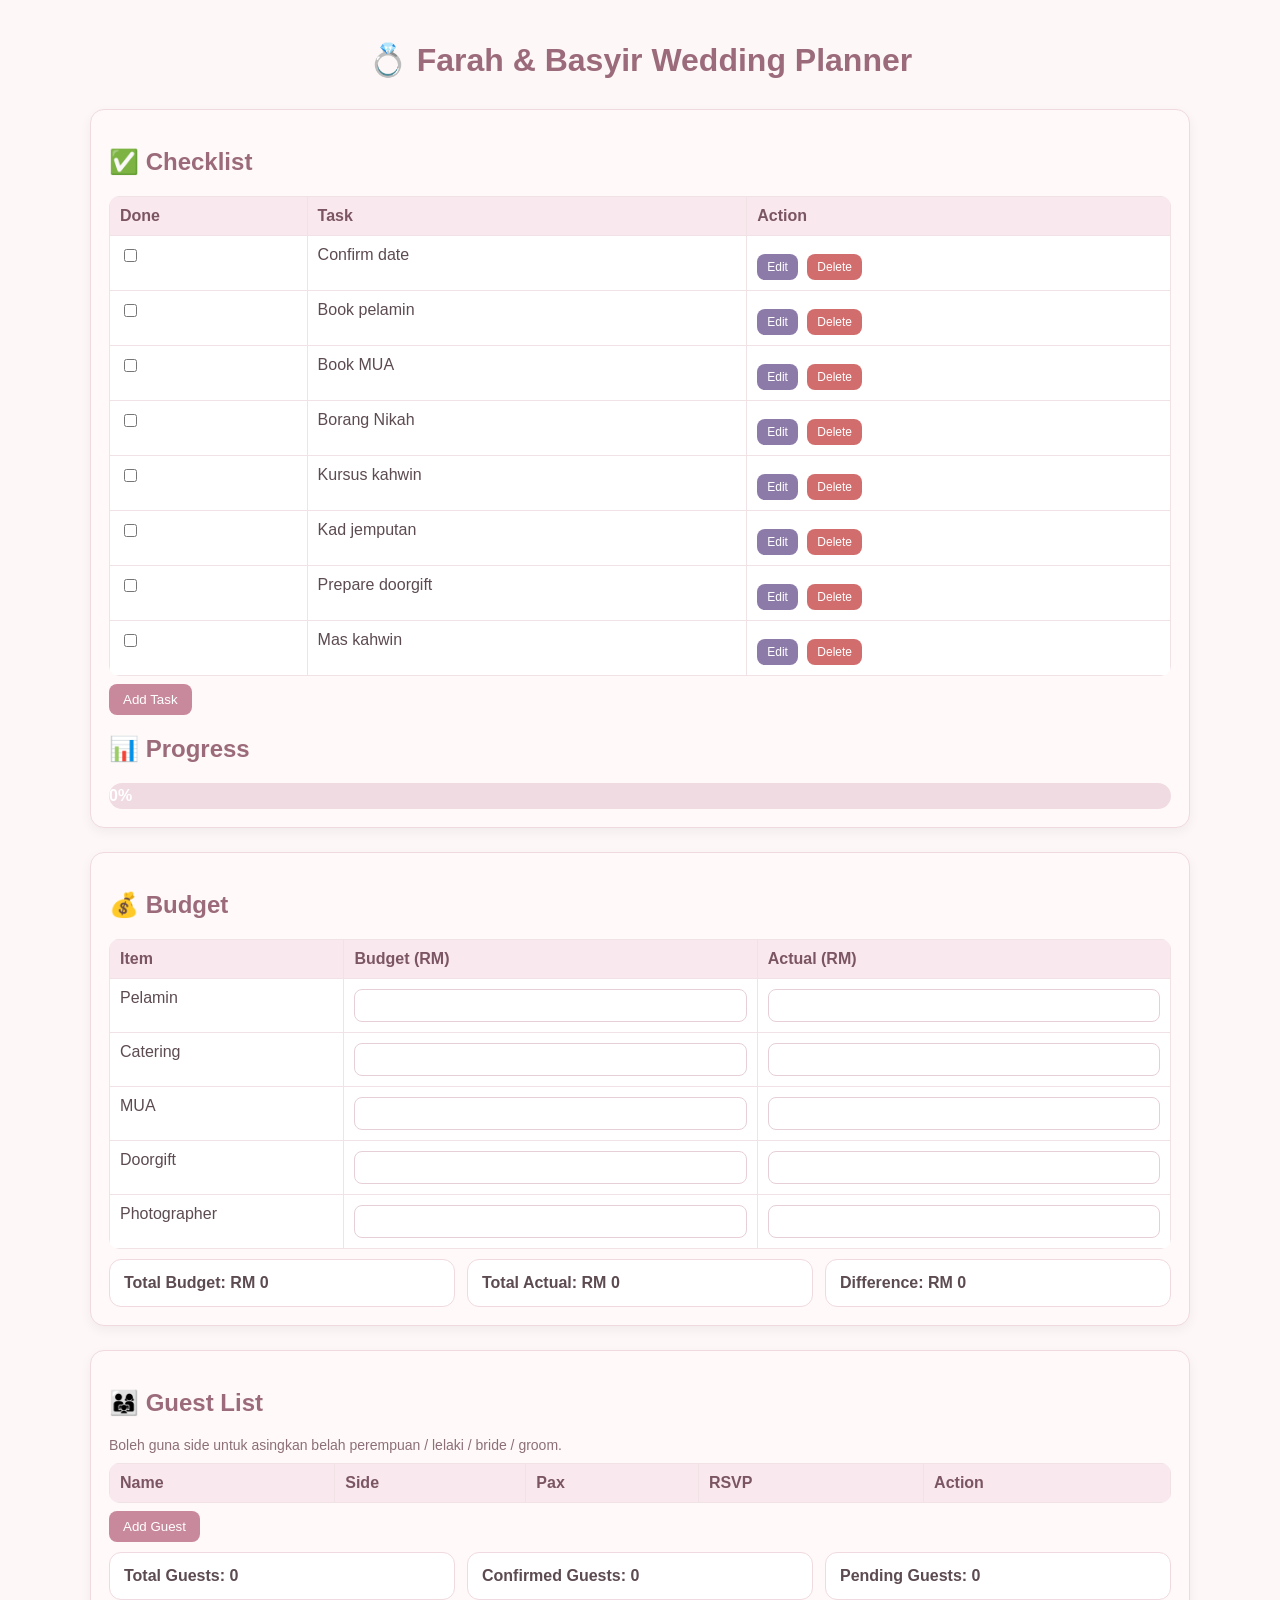
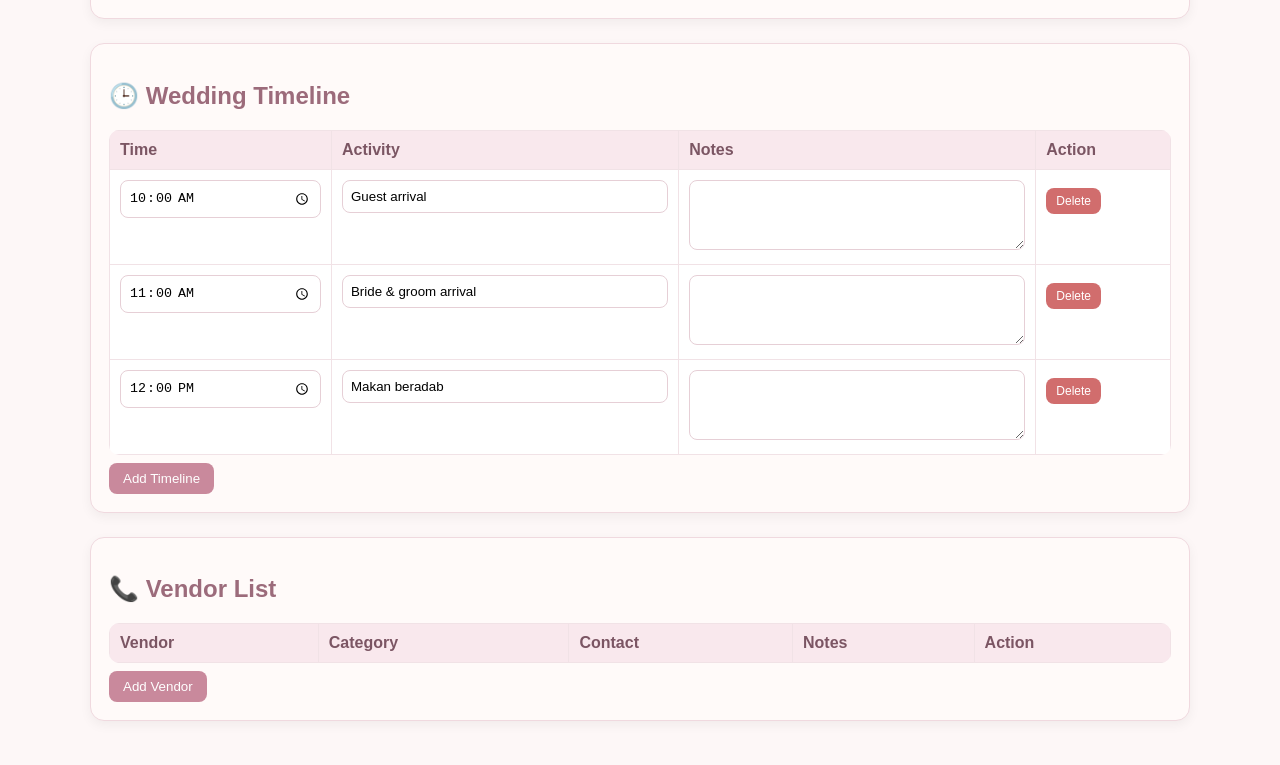
==== index.html @ d40a1b1a "Rename Farah_Wedding_Planner.html to index.html" ====
<!DOCTYPE html>
<html lang="en">
<head>
<meta charset="UTF-8">
<meta name="viewport" content="width=device-width, initial-scale=1.0">
<title>Wedding Planner - Farah & Basyir</title>
<style>
    body {
        font-family: Arial, sans-serif;
        background: #fdf7f7;
        color: #5c4b51;
        padding: 20px;
        max-width: 1100px;
        margin: auto;
    }

    h1, h2 {
        color: #9c6b7b;
    }

    h1 {
        text-align: center;
        margin-bottom: 30px;
    }

    .card {
        background: #fffaf9;
        border: 1px solid #f0d9df;
        border-radius: 14px;
        padding: 18px;
        margin-bottom: 24px;
        box-shadow: 0 4px 12px rgba(0,0,0,0.05);
    }

    table {
        width: 100%;
        border-collapse: collapse;
        margin-top: 10px;
        background: white;
        border-radius: 10px;
        overflow: hidden;
    }

    th, td {
        padding: 10px;
        border: 1px solid #f1e2e6;
        text-align: left;
        vertical-align: top;
    }

    th {
        background: #f9e8ed;
        color: #7b5563;
    }

    .done {
        background: #e9f7ef;
    }

    .progress-bar {
        height: 26px;
        background: #f1dbe2;
        border-radius: 20px;
        overflow: hidden;
        margin-top: 10px;
    }

    .progress-fill {
        height: 100%;
        background: #c9899c;
        width: 0%;
        color: white;
        text-align: center;
        line-height: 26px;
        font-weight: bold;
        transition: 0.3s;
    }

    button {
        padding: 8px 14px;
        border: none;
        background: #c9899c;
        color: white;
        border-radius: 8px;
        cursor: pointer;
        margin-right: 5px;
        margin-top: 8px;
    }

    button:hover {
        opacity: 0.9;
    }

    .btn-edit {
        background: #8c7aa9;
    }

    .btn-delete {
        background: #d16d6d;
    }

    .btn-small {
        padding: 6px 10px;
        font-size: 12px;
    }

    input[type="text"], input[type="number"], input[type="time"], select, textarea {
        width: 100%;
        padding: 8px;
        box-sizing: border-box;
        border: 1px solid #e6cfd6;
        border-radius: 8px;
        background: #fff;
    }

    textarea {
        resize: vertical;
        min-height: 70px;
    }

    .summary-box {
        display: grid;
        grid-template-columns: repeat(auto-fit, minmax(220px, 1fr));
        gap: 12px;
        margin-top: 10px;
    }

    .summary-item {
        background: #fff;
        border: 1px solid #f0d9df;
        border-radius: 12px;
        padding: 14px;
        font-weight: bold;
    }

    .section-note {
        color: #8c6f78;
        font-size: 14px;
        margin-top: 4px;
    }
</style>
</head>
<body>

<h1>💍 Farah & Basyir Wedding Planner</h1>

<div class="card">
    <h2>✅ Checklist</h2>
    <table id="checklist">
        <tr>
            <th>Done</th>
            <th>Task</th>
            <th>Action</th>
        </tr>
    </table>
    <button onclick="addTask()">Add Task</button>

    <h2>📊 Progress</h2>
    <div class="progress-bar">
        <div class="progress-fill" id="progressFill">0%</div>
    </div>
</div>

<div class="card">
    <h2>💰 Budget</h2>
    <table id="budgetTable">
        <tr>
            <th>Item</th>
            <th>Budget (RM)</th>
            <th>Actual (RM)</th>
        </tr>
        <tr>
            <td>Pelamin</td>
            <td><input type="number" id="budgetPelamin" oninput="saveBudget(); updateBudgetSummary();"></td>
            <td><input type="number" id="actualPelamin" oninput="saveBudget(); updateBudgetSummary();"></td>
        </tr>
        <tr>
            <td>Catering</td>
            <td><input type="number" id="budgetCatering" oninput="saveBudget(); updateBudgetSummary();"></td>
            <td><input type="number" id="actualCatering" oninput="saveBudget(); updateBudgetSummary();"></td>
        </tr>
        <tr>
            <td>MUA</td>
            <td><input type="number" id="budgetMUA" oninput="saveBudget(); updateBudgetSummary();"></td>
            <td><input type="number" id="actualMUA" oninput="saveBudget(); updateBudgetSummary();"></td>
        </tr>
        <tr>
            <td>Doorgift</td>
            <td><input type="number" id="budgetDoorgift" oninput="saveBudget(); updateBudgetSummary();"></td>
            <td><input type="number" id="actualDoorgift" oninput="saveBudget(); updateBudgetSummary();"></td>
        </tr>
        <tr>
            <td>Photographer</td>
            <td><input type="number" id="budgetPhoto" oninput="saveBudget(); updateBudgetSummary();"></td>
            <td><input type="number" id="actualPhoto" oninput="saveBudget(); updateBudgetSummary();"></td>
        </tr>
    </table>

    <div class="summary-box">
        <div class="summary-item">Total Budget: <span id="totalBudget">RM 0</span></div>
        <div class="summary-item">Total Actual: <span id="totalActual">RM 0</span></div>
        <div class="summary-item">Difference: <span id="budgetDiff">RM 0</span></div>
    </div>
</div>

<div class="card">
    <h2>👨‍👩‍👧 Guest List</h2>
    <div class="section-note">Boleh guna side untuk asingkan belah perempuan / lelaki / bride / groom.</div>
    <table id="guestTable">
        <tr>
            <th>Name</th>
            <th>Side</th>
            <th>Pax</th>
            <th>RSVP</th>
            <th>Action</th>
        </tr>
    </table>
    <button onclick="addGuest()">Add Guest</button>

    <div class="summary-box">
        <div class="summary-item">Total Guests: <span id="guestTotal">0</span></div>
        <div class="summary-item">Confirmed Guests: <span id="guestConfirmed">0</span></div>
        <div class="summary-item">Pending Guests: <span id="guestPending">0</span></div>
    </div>
</div>

<div class="card">
    <h2>🕒 Wedding Timeline</h2>
    <table id="timelineTable">
        <tr>
            <th>Time</th>
            <th>Activity</th>
            <th>Notes</th>
            <th>Action</th>
        </tr>
    </table>
    <button onclick="addTimeline()">Add Timeline</button>
</div>

<div class="card">
    <h2>📞 Vendor List</h2>
    <table id="vendorTable">
        <tr>
            <th>Vendor</th>
            <th>Category</th>
            <th>Contact</th>
            <th>Notes</th>
            <th>Action</th>
        </tr>
    </table>
    <button onclick="addVendor()">Add Vendor</button>
</div>

<script>
let tasks = JSON.parse(localStorage.getItem("weddingTasks")) || [
    { text: "Confirm date", done: false },
    { text: "Book pelamin", done: false },
    { text: "Book MUA", done: false },
    { text: "Borang Nikah", done: false },
    { text: "Kursus kahwin", done: false },
    { text: "Kad jemputan", done: false },
    { text: "Prepare doorgift", done: false },
    { text: "Mas kahwin", done: false }
];

let guests = JSON.parse(localStorage.getItem("weddingGuests")) || [];
let timelines = JSON.parse(localStorage.getItem("weddingTimelines")) || [
    { time: "10:00", activity: "Guest arrival", notes: "" },
    { time: "11:00", activity: "Bride & groom arrival", notes: "" },
    { time: "12:00", activity: "Makan beradab", notes: "" }
];
let vendors = JSON.parse(localStorage.getItem("weddingVendors")) || [];

function saveTasks() {
    localStorage.setItem("weddingTasks", JSON.stringify(tasks));
}

function saveGuests() {
    localStorage.setItem("weddingGuests", JSON.stringify(guests));
}

function saveTimelines() {
    localStorage.setItem("weddingTimelines", JSON.stringify(timelines));
}

function saveVendors() {
    localStorage.setItem("weddingVendors", JSON.stringify(vendors));
}

function saveBudget() {
    const budgetData = {
        budgetPelamin: document.getElementById("budgetPelamin").value,
        actualPelamin: document.getElementById("actualPelamin").value,
        budgetCatering: document.getElementById("budgetCatering").value,
        actualCatering: document.getElementById("actualCatering").value,
        budgetMUA: document.getElementById("budgetMUA").value,
        actualMUA: document.getElementById("actualMUA").value,
        budgetDoorgift: document.getElementById("budgetDoorgift").value,
        actualDoorgift: document.getElementById("actualDoorgift").value,
        budgetPhoto: document.getElementById("budgetPhoto").value,
        actualPhoto: document.getElementById("actualPhoto").value
    };
    localStorage.setItem("weddingBudget", JSON.stringify(budgetData));
}

function loadBudget() {
    const budgetData = JSON.parse(localStorage.getItem("weddingBudget")) || {};
    document.getElementById("budgetPelamin").value = budgetData.budgetPelamin || "";
    document.getElementById("actualPelamin").value = budgetData.actualPelamin || "";
    document.getElementById("budgetCatering").value = budgetData.budgetCatering || "";
    document.getElementById("actualCatering").value = budgetData.actualCatering || "";
    document.getElementById("budgetMUA").value = budgetData.budgetMUA || "";
    document.getElementById("actualMUA").value = budgetData.actualMUA || "";
    document.getElementById("budgetDoorgift").value = budgetData.budgetDoorgift || "";
    document.getElementById("actualDoorgift").value = budgetData.actualDoorgift || "";
    document.getElementById("budgetPhoto").value = budgetData.budgetPhoto || "";
    document.getElementById("actualPhoto").value = budgetData.actualPhoto || "";
}

function numVal(id) {
    return parseFloat(document.getElementById(id).value) || 0;
}

function updateBudgetSummary() {
    const totalBudget =
        numVal("budgetPelamin") +
        numVal("budgetCatering") +
        numVal("budgetMUA") +
        numVal("budgetDoorgift") +
        numVal("budgetPhoto");

    const totalActual =
        numVal("actualPelamin") +
        numVal("actualCatering") +
        numVal("actualMUA") +
        numVal("actualDoorgift") +
        numVal("actualPhoto");

    const diff = totalBudget - totalActual;

    document.getElementById("totalBudget").innerText = "RM " + totalBudget.toLocaleString();
    document.getElementById("totalActual").innerText = "RM " + totalActual.toLocaleString();
    document.getElementById("budgetDiff").innerText = "RM " + diff.toLocaleString();
}

function renderTasks() {
    const table = document.getElementById("checklist");
    table.innerHTML = `
        <tr>
            <th>Done</th>
            <th>Task</th>
            <th>Action</th>
        </tr>
    `;

    tasks.forEach((task, index) => {
        const row = table.insertRow();
        if (task.done) row.classList.add("done");

        row.innerHTML = `
            <td><input type="checkbox" ${task.done ? "checked" : ""} onchange="toggleTask(${index})"></td>
            <td>${task.text}</td>
            <td>
                <button class="btn-edit btn-small" onclick="editTask(${index})">Edit</button>
                <button class="btn-delete btn-small" onclick="deleteTask(${index})">Delete</button>
            </td>
        `;
    });

    updateProgress();
}

function addTask() {
    let task = prompt("Enter new task:");
    if (task && task.trim() !== "") {
        tasks.push({ text: task.trim(), done: false });
        saveTasks();
        renderTasks();
    }
}

function editTask(index) {
    let newTask = prompt("Edit task:", tasks[index].text);
    if (newTask && newTask.trim() !== "") {
        tasks[index].text = newTask.trim();
        saveTasks();
        renderTasks();
    }
}

function deleteTask(index) {
    if (confirm("Delete this task?")) {
        tasks.splice(index, 1);
        saveTasks();
        renderTasks();
    }
}

function toggleTask(index) {
    tasks[index].done = !tasks[index].done;
    saveTasks();
    renderTasks();
}

function updateProgress() {
    let total = tasks.length;
    let checked = tasks.filter(task => task.done).length;
    let percent = total === 0 ? 0 : Math.round((checked / total) * 100);

    let bar = document.getElementById("progressFill");
    bar.style.width = percent + "%";
    bar.innerText = percent + "%";
}

function renderGuests() {
    const table = document.getElementById("guestTable");
    table.innerHTML = `
        <tr>
            <th>Name</th>
            <th>Side</th>
            <th>Pax</th>
            <th>RSVP</th>
            <th>Action</th>
        </tr>
    `;

    guests.forEach((guest, index) => {
        const row = table.insertRow();
        row.innerHTML = `
            <td><input type="text" value="${guest.name || ""}" onchange="updateGuest(${index}, 'name', this.value)"></td>
            <td>
                <select onchange="updateGuest(${index}, 'side', this.value)">
                    <option value="Perempuan" ${guest.side === "Perempuan" ? "selected" : ""}>Perempuan</option>
                    <option value="Lelaki" ${guest.side === "Lelaki" ? "selected" : ""}>Lelaki</option>
                    <option value="Bride" ${guest.side === "Bride" ? "selected" : ""}>Bride</option>
                    <option value="Groom" ${guest.side === "Groom" ? "selected" : ""}>Groom</option>
                </select>
            </td>
            <td><input type="number" min="1" value="${guest.pax || 1}" onchange="updateGuest(${index}, 'pax', this.value)"></td>
            <td>
                <select onchange="updateGuest(${index}, 'rsvp', this.value)">
                    <option value="Pending" ${guest.rsvp === "Pending" ? "selected" : ""}>Pending</option>
                    <option value="Confirm" ${guest.rsvp === "Confirm" ? "selected" : ""}>Confirm</option>
                    <option value="Declined" ${guest.rsvp === "Declined" ? "selected" : ""}>Declined</option>
                </select>
            </td>
            <td><button class="btn-delete btn-small" onclick="deleteGuest(${index})">Delete</button></td>
        `;
    });

    updateGuestSummary();
}

function addGuest() {
    guests.push({
        name: "",
        side: "Perempuan",
        pax: 1,
        rsvp: "Pending"
    });
    saveGuests();
    renderGuests();
}

function updateGuest(index, field, value) {
    if (field === "pax") value = parseInt(value) || 1;
    guests[index][field] = value;
    saveGuests();
    updateGuestSummary();
}

function deleteGuest(index) {
    if (confirm("Delete this guest?")) {
        guests.splice(index, 1);
        saveGuests();
        renderGuests();
    }
}

function updateGuestSummary() {
    let total = guests.reduce((sum, guest) => sum + (parseInt(guest.pax) || 0), 0);
    let confirmed = guests
        .filter(guest => guest.rsvp === "Confirm")
        .reduce((sum, guest) => sum + (parseInt(guest.pax) || 0), 0);
    let pending = guests
        .filter(guest => guest.rsvp === "Pending")
        .reduce((sum, guest) => sum + (parseInt(guest.pax) || 0), 0);

    document.getElementById("guestTotal").innerText = total;
    document.getElementById("guestConfirmed").innerText = confirmed;
    document.getElementById("guestPending").innerText = pending;
}

function renderTimelines() {
    const table = document.getElementById("timelineTable");
    table.innerHTML = `
        <tr>
            <th>Time</th>
            <th>Activity</th>
            <th>Notes</th>
            <th>Action</th>
        </tr>
    `;

    timelines.forEach((item, index) => {
        const row = table.insertRow();
        row.innerHTML = `
            <td><input type="time" value="${item.time || ""}" onchange="updateTimeline(${index}, 'time', this.value)"></td>
            <td><input type="text" value="${item.activity || ""}" onchange="updateTimeline(${index}, 'activity', this.value)"></td>
            <td><textarea onchange="updateTimeline(${index}, 'notes', this.value)">${item.notes || ""}</textarea></td>
            <td><button class="btn-delete btn-small" onclick="deleteTimeline(${index})">Delete</button></td>
        `;
    });
}

function addTimeline() {
    timelines.push({
        time: "",
        activity: "",
        notes: ""
    });
    saveTimelines();
    renderTimelines();
}

function updateTimeline(index, field, value) {
    timelines[index][field] = value;
    saveTimelines();
}

function deleteTimeline(index) {
    if (confirm("Delete this timeline item?")) {
        timelines.splice(index, 1);
        saveTimelines();
        renderTimelines();
    }
}

function renderVendors() {
    const table = document.getElementById("vendorTable");
    table.innerHTML = `
        <tr>
            <th>Vendor</th>
            <th>Category</th>
            <th>Contact</th>
            <th>Notes</th>
            <th>Action</th>
        </tr>
    `;

    vendors.forEach((vendor, index) => {
        const row = table.insertRow();
        row.innerHTML = `
            <td><input type="text" value="${vendor.name || ""}" onchange="updateVendor(${index}, 'name', this.value)"></td>
            <td><input type="text" value="${vendor.category || ""}" onchange="updateVendor(${index}, 'category', this.value)"></td>
            <td><input type="text" value="${vendor.contact || ""}" onchange="updateVendor(${index}, 'contact', this.value)"></td>
            <td><textarea onchange="updateVendor(${index}, 'notes', this.value)">${vendor.notes || ""}</textarea></td>
            <td><button class="btn-delete btn-small" onclick="deleteVendor(${index})">Delete</button></td>
        `;
    });
}

function addVendor() {
    vendors.push({
        name: "",
        category: "",
        contact: "",
        notes: ""
    });
    saveVendors();
    renderVendors();
}

function updateVendor(index, field, value) {
    vendors[index][field] = value;
    saveVendors();
}

function deleteVendor(index) {
    if (confirm("Delete this vendor?")) {
        vendors.splice(index, 1);
        saveVendors();
        renderVendors();
    }
}

renderTasks();
renderGuests();
renderTimelines();
renderVendors();
loadBudget();
updateBudgetSummary();
</script>

</body>
</html>
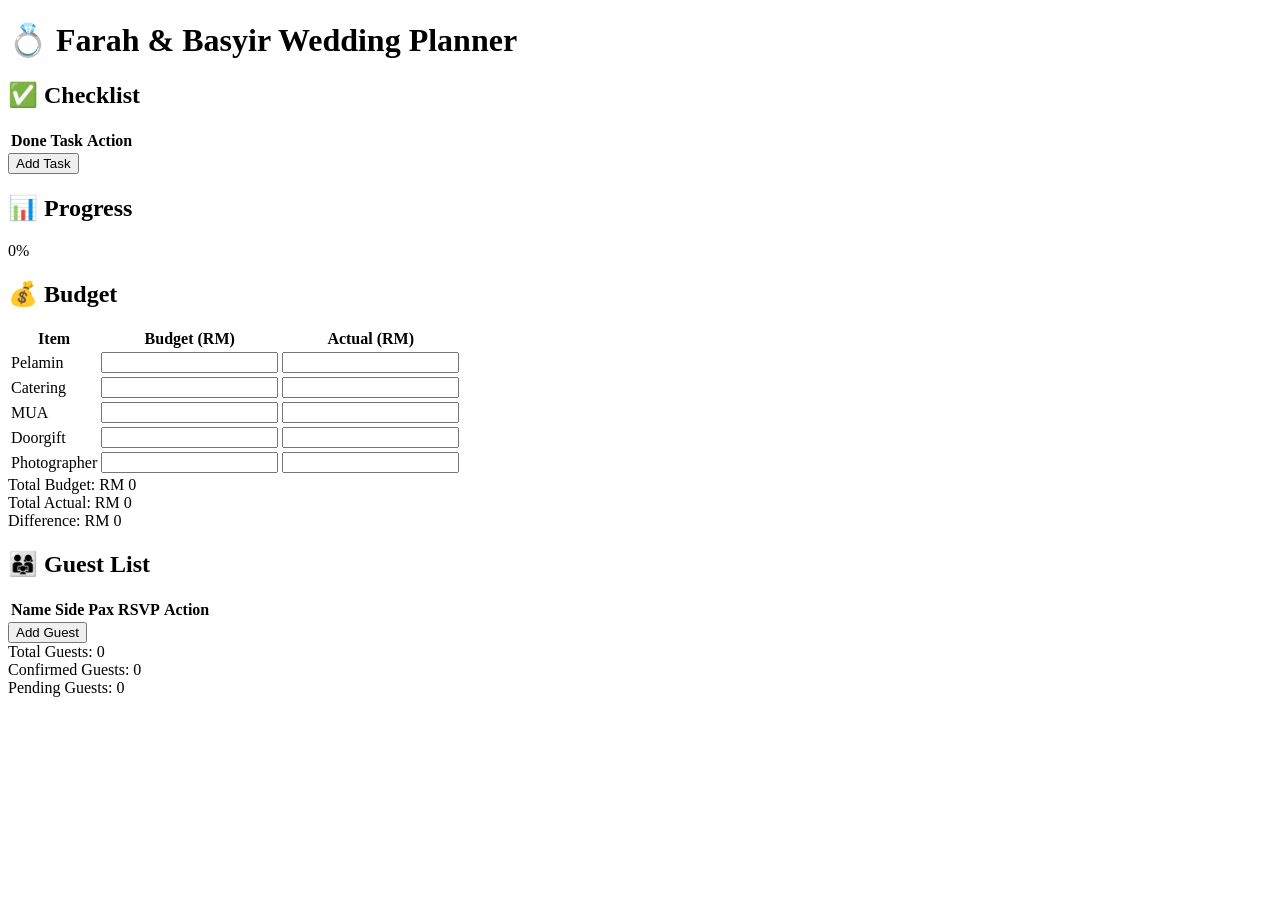
==== commit d6be87e4: "Refactor index.html to use external stylesheet and clean up Removed inline styles and replaced with " ====
--- a/index.html
+++ b/index.html
@@ -4,142 +4,10 @@
 <meta charset="UTF-8">
 <meta name="viewport" content="width=device-width, initial-scale=1.0">
 <title>Wedding Planner - Farah & Basyir</title>
-<style>
-    body {
-        font-family: Arial, sans-serif;
-        background: #fdf7f7;
-        color: #5c4b51;
-        padding: 20px;
-        max-width: 1100px;
-        margin: auto;
-    }
 
-    h1, h2 {
-        color: #9c6b7b;
-    }
+<link rel="stylesheet" href="style.css">
+</head>
 
-    h1 {
-        text-align: center;
-        margin-bottom: 30px;
-    }
-
-    .card {
-        background: #fffaf9;
-        border: 1px solid #f0d9df;
-        border-radius: 14px;
-        padding: 18px;
-        margin-bottom: 24px;
-        box-shadow: 0 4px 12px rgba(0,0,0,0.05);
-    }
-
-    table {
-        width: 100%;
-        border-collapse: collapse;
-        margin-top: 10px;
-        background: white;
-        border-radius: 10px;
-        overflow: hidden;
-    }
-
-    th, td {
-        padding: 10px;
-        border: 1px solid #f1e2e6;
-        text-align: left;
-        vertical-align: top;
-    }
-
-    th {
-        background: #f9e8ed;
-        color: #7b5563;
-    }
-
-    .done {
-        background: #e9f7ef;
-    }
-
-    .progress-bar {
-        height: 26px;
-        background: #f1dbe2;
-        border-radius: 20px;
-        overflow: hidden;
-        margin-top: 10px;
-    }
-
-    .progress-fill {
-        height: 100%;
-        background: #c9899c;
-        width: 0%;
-        color: white;
-        text-align: center;
-        line-height: 26px;
-        font-weight: bold;
-        transition: 0.3s;
-    }
-
-    button {
-        padding: 8px 14px;
-        border: none;
-        background: #c9899c;
-        color: white;
-        border-radius: 8px;
-        cursor: pointer;
-        margin-right: 5px;
-        margin-top: 8px;
-    }
-
-    button:hover {
-        opacity: 0.9;
-    }
-
-    .btn-edit {
-        background: #8c7aa9;
-    }
-
-    .btn-delete {
-        background: #d16d6d;
-    }
-
-    .btn-small {
-        padding: 6px 10px;
-        font-size: 12px;
-    }
-
-    input[type="text"], input[type="number"], input[type="time"], select, textarea {
-        width: 100%;
-        padding: 8px;
-        box-sizing: border-box;
-        border: 1px solid #e6cfd6;
-        border-radius: 8px;
-        background: #fff;
-    }
-
-    textarea {
-        resize: vertical;
-        min-height: 70px;
-    }
-
-    .summary-box {
-        display: grid;
-        grid-template-columns: repeat(auto-fit, minmax(220px, 1fr));
-        gap: 12px;
-        margin-top: 10px;
-    }
-
-    .summary-item {
-        background: #fff;
-        border: 1px solid #f0d9df;
-        border-radius: 12px;
-        padding: 14px;
-        font-weight: bold;
-    }
-
-    .section-note {
-        color: #8c6f78;
-        font-size: 14px;
-        margin-top: 4px;
-    }
-</style>
-</head>
 <body>
 
 <h1>💍 Farah & Basyir Wedding Planner</h1>
@@ -205,7 +73,6 @@
 
 <div class="card">
     <h2>👨‍👩‍👧 Guest List</h2>
-    <div class="section-note">Boleh guna side untuk asingkan belah perempuan / lelaki / bride / groom.</div>
     <table id="guestTable">
         <tr>
             <th>Name</th>
@@ -224,372 +91,8 @@
     </div>
 </div>
 
-<div class="card">
-    <h2>🕒 Wedding Timeline</h2>
-    <table id="timelineTable">
-        <tr>
-            <th>Time</th>
-            <th>Activity</th>
-            <th>Notes</th>
-            <th>Action</th>
-        </tr>
-    </table>
-    <button onclick="addTimeline()">Add Timeline</button>
-</div>
-
-<div class="card">
-    <h2>📞 Vendor List</h2>
-    <table id="vendorTable">
-        <tr>
-            <th>Vendor</th>
-            <th>Category</th>
-            <th>Contact</th>
-            <th>Notes</th>
-            <th>Action</th>
-        </tr>
-    </table>
-    <button onclick="addVendor()">Add Vendor</button>
-</div>
-
 <script>
-let tasks = JSON.parse(localStorage.getItem("weddingTasks")) || [
-    { text: "Confirm date", done: false },
-    { text: "Book pelamin", done: false },
-    { text: "Book MUA", done: false },
-    { text: "Borang Nikah", done: false },
-    { text: "Kursus kahwin", done: false },
-    { text: "Kad jemputan", done: false },
-    { text: "Prepare doorgift", done: false },
-    { text: "Mas kahwin", done: false }
-];
-
-let guests = JSON.parse(localStorage.getItem("weddingGuests")) || [];
-let timelines = JSON.parse(localStorage.getItem("weddingTimelines")) || [
-    { time: "10:00", activity: "Guest arrival", notes: "" },
-    { time: "11:00", activity: "Bride & groom arrival", notes: "" },
-    { time: "12:00", activity: "Makan beradab", notes: "" }
-];
-let vendors = JSON.parse(localStorage.getItem("weddingVendors")) || [];
-
-function saveTasks() {
-    localStorage.setItem("weddingTasks", JSON.stringify(tasks));
-}
-
-function saveGuests() {
-    localStorage.setItem("weddingGuests", JSON.stringify(guests));
-}
-
-function saveTimelines() {
-    localStorage.setItem("weddingTimelines", JSON.stringify(timelines));
-}
-
-function saveVendors() {
-    localStorage.setItem("weddingVendors", JSON.stringify(vendors));
-}
-
-function saveBudget() {
-    const budgetData = {
-        budgetPelamin: document.getElementById("budgetPelamin").value,
-        actualPelamin: document.getElementById("actualPelamin").value,
-        budgetCatering: document.getElementById("budgetCatering").value,
-        actualCatering: document.getElementById("actualCatering").value,
-        budgetMUA: document.getElementById("budgetMUA").value,
-        actualMUA: document.getElementById("actualMUA").value,
-        budgetDoorgift: document.getElementById("budgetDoorgift").value,
-        actualDoorgift: document.getElementById("actualDoorgift").value,
-        budgetPhoto: document.getElementById("budgetPhoto").value,
-        actualPhoto: document.getElementById("actualPhoto").value
-    };
-    localStorage.setItem("weddingBudget", JSON.stringify(budgetData));
-}
-
-function loadBudget() {
-    const budgetData = JSON.parse(localStorage.getItem("weddingBudget")) || {};
-    document.getElementById("budgetPelamin").value = budgetData.budgetPelamin || "";
-    document.getElementById("actualPelamin").value = budgetData.actualPelamin || "";
-    document.getElementById("budgetCatering").value = budgetData.budgetCatering || "";
-    document.getElementById("actualCatering").value = budgetData.actualCatering || "";
-    document.getElementById("budgetMUA").value = budgetData.budgetMUA || "";
-    document.getElementById("actualMUA").value = budgetData.actualMUA || "";
-    document.getElementById("budgetDoorgift").value = budgetData.budgetDoorgift || "";
-    document.getElementById("actualDoorgift").value = budgetData.actualDoorgift || "";
-    document.getElementById("budgetPhoto").value = budgetData.budgetPhoto || "";
-    document.getElementById("actualPhoto").value = budgetData.actualPhoto || "";
-}
-
-function numVal(id) {
-    return parseFloat(document.getElementById(id).value) || 0;
-}
-
-function updateBudgetSummary() {
-    const totalBudget =
-        numVal("budgetPelamin") +
-        numVal("budgetCatering") +
-        numVal("budgetMUA") +
-        numVal("budgetDoorgift") +
-        numVal("budgetPhoto");
-
-    const totalActual =
-        numVal("actualPelamin") +
-        numVal("actualCatering") +
-        numVal("actualMUA") +
-        numVal("actualDoorgift") +
-        numVal("actualPhoto");
-
-    const diff = totalBudget - totalActual;
-
-    document.getElementById("totalBudget").innerText = "RM " + totalBudget.toLocaleString();
-    document.getElementById("totalActual").innerText = "RM " + totalActual.toLocaleString();
-    document.getElementById("budgetDiff").innerText = "RM " + diff.toLocaleString();
-}
-
-function renderTasks() {
-    const table = document.getElementById("checklist");
-    table.innerHTML = `
-        <tr>
-            <th>Done</th>
-            <th>Task</th>
-            <th>Action</th>
-        </tr>
-    `;
-
-    tasks.forEach((task, index) => {
-        const row = table.insertRow();
-        if (task.done) row.classList.add("done");
-
-        row.innerHTML = `
-            <td><input type="checkbox" ${task.done ? "checked" : ""} onchange="toggleTask(${index})"></td>
-            <td>${task.text}</td>
-            <td>
-                <button class="btn-edit btn-small" onclick="editTask(${index})">Edit</button>
-                <button class="btn-delete btn-small" onclick="deleteTask(${index})">Delete</button>
-            </td>
-        `;
-    });
-
-    updateProgress();
-}
-
-function addTask() {
-    let task = prompt("Enter new task:");
-    if (task && task.trim() !== "") {
-        tasks.push({ text: task.trim(), done: false });
-        saveTasks();
-        renderTasks();
-    }
-}
-
-function editTask(index) {
-    let newTask = prompt("Edit task:", tasks[index].text);
-    if (newTask && newTask.trim() !== "") {
-        tasks[index].text = newTask.trim();
-        saveTasks();
-        renderTasks();
-    }
-}
-
-function deleteTask(index) {
-    if (confirm("Delete this task?")) {
-        tasks.splice(index, 1);
-        saveTasks();
-        renderTasks();
-    }
-}
-
-function toggleTask(index) {
-    tasks[index].done = !tasks[index].done;
-    saveTasks();
-    renderTasks();
-}
-
-function updateProgress() {
-    let total = tasks.length;
-    let checked = tasks.filter(task => task.done).length;
-    let percent = total === 0 ? 0 : Math.round((checked / total) * 100);
-
-    let bar = document.getElementById("progressFill");
-    bar.style.width = percent + "%";
-    bar.innerText = percent + "%";
-}
-
-function renderGuests() {
-    const table = document.getElementById("guestTable");
-    table.innerHTML = `
-        <tr>
-            <th>Name</th>
-            <th>Side</th>
-            <th>Pax</th>
-            <th>RSVP</th>
-            <th>Action</th>
-        </tr>
-    `;
-
-    guests.forEach((guest, index) => {
-        const row = table.insertRow();
-        row.innerHTML = `
-            <td><input type="text" value="${guest.name || ""}" onchange="updateGuest(${index}, 'name', this.value)"></td>
-            <td>
-                <select onchange="updateGuest(${index}, 'side', this.value)">
-                    <option value="Perempuan" ${guest.side === "Perempuan" ? "selected" : ""}>Perempuan</option>
-                    <option value="Lelaki" ${guest.side === "Lelaki" ? "selected" : ""}>Lelaki</option>
-                    <option value="Bride" ${guest.side === "Bride" ? "selected" : ""}>Bride</option>
-                    <option value="Groom" ${guest.side === "Groom" ? "selected" : ""}>Groom</option>
-                </select>
-            </td>
-            <td><input type="number" min="1" value="${guest.pax || 1}" onchange="updateGuest(${index}, 'pax', this.value)"></td>
-            <td>
-                <select onchange="updateGuest(${index}, 'rsvp', this.value)">
-                    <option value="Pending" ${guest.rsvp === "Pending" ? "selected" : ""}>Pending</option>
-                    <option value="Confirm" ${guest.rsvp === "Confirm" ? "selected" : ""}>Confirm</option>
-                    <option value="Declined" ${guest.rsvp === "Declined" ? "selected" : ""}>Declined</option>
-                </select>
-            </td>
-            <td><button class="btn-delete btn-small" onclick="deleteGuest(${index})">Delete</button></td>
-        `;
-    });
-
-    updateGuestSummary();
-}
-
-function addGuest() {
-    guests.push({
-        name: "",
-        side: "Perempuan",
-        pax: 1,
-        rsvp: "Pending"
-    });
-    saveGuests();
-    renderGuests();
-}
-
-function updateGuest(index, field, value) {
-    if (field === "pax") value = parseInt(value) || 1;
-    guests[index][field] = value;
-    saveGuests();
-    updateGuestSummary();
-}
-
-function deleteGuest(index) {
-    if (confirm("Delete this guest?")) {
-        guests.splice(index, 1);
-        saveGuests();
-        renderGuests();
-    }
-}
-
-function updateGuestSummary() {
-    let total = guests.reduce((sum, guest) => sum + (parseInt(guest.pax) || 0), 0);
-    let confirmed = guests
-        .filter(guest => guest.rsvp === "Confirm")
-        .reduce((sum, guest) => sum + (parseInt(guest.pax) || 0), 0);
-    let pending = guests
-        .filter(guest => guest.rsvp === "Pending")
-        .reduce((sum, guest) => sum + (parseInt(guest.pax) || 0), 0);
-
-    document.getElementById("guestTotal").innerText = total;
-    document.getElementById("guestConfirmed").innerText = confirmed;
-    document.getElementById("guestPending").innerText = pending;
-}
-
-function renderTimelines() {
-    const table = document.getElementById("timelineTable");
-    table.innerHTML = `
-        <tr>
-            <th>Time</th>
-            <th>Activity</th>
-            <th>Notes</th>
-            <th>Action</th>
-        </tr>
-    `;
-
-    timelines.forEach((item, index) => {
-        const row = table.insertRow();
-        row.innerHTML = `
-            <td><input type="time" value="${item.time || ""}" onchange="updateTimeline(${index}, 'time', this.value)"></td>
-            <td><input type="text" value="${item.activity || ""}" onchange="updateTimeline(${index}, 'activity', this.value)"></td>
-            <td><textarea onchange="updateTimeline(${index}, 'notes', this.value)">${item.notes || ""}</textarea></td>
-            <td><button class="btn-delete btn-small" onclick="deleteTimeline(${index})">Delete</button></td>
-        `;
-    });
-}
-
-function addTimeline() {
-    timelines.push({
-        time: "",
-        activity: "",
-        notes: ""
-    });
-    saveTimelines();
-    renderTimelines();
-}
-
-function updateTimeline(index, field, value) {
-    timelines[index][field] = value;
-    saveTimelines();
-}
-
-function deleteTimeline(index) {
-    if (confirm("Delete this timeline item?")) {
-        timelines.splice(index, 1);
-        saveTimelines();
-        renderTimelines();
-    }
-}
-
-function renderVendors() {
-    const table = document.getElementById("vendorTable");
-    table.innerHTML = `
-        <tr>
-            <th>Vendor</th>
-            <th>Category</th>
-            <th>Contact</th>
-            <th>Notes</th>
-            <th>Action</th>
-        </tr>
-    `;
-
-    vendors.forEach((vendor, index) => {
-        const row = table.insertRow();
-        row.innerHTML = `
-            <td><input type="text" value="${vendor.name || ""}" onchange="updateVendor(${index}, 'name', this.value)"></td>
-            <td><input type="text" value="${vendor.category || ""}" onchange="updateVendor(${index}, 'category', this.value)"></td>
-            <td><input type="text" value="${vendor.contact || ""}" onchange="updateVendor(${index}, 'contact', this.value)"></td>
-            <td><textarea onchange="updateVendor(${index}, 'notes', this.value)">${vendor.notes || ""}</textarea></td>
-            <td><button class="btn-delete btn-small" onclick="deleteVendor(${index})">Delete</button></td>
-        `;
-    });
-}
-
-function addVendor() {
-    vendors.push({
-        name: "",
-        category: "",
-        contact: "",
-        notes: ""
-    });
-    saveVendors();
-    renderVendors();
-}
-
-function updateVendor(index, field, value) {
-    vendors[index][field] = value;
-    saveVendors();
-}
-
-function deleteVendor(index) {
-    if (confirm("Delete this vendor?")) {
-        vendors.splice(index, 1);
-        saveVendors();
-        renderVendors();
-    }
-}
-
-renderTasks();
-renderGuests();
-renderTimelines();
-renderVendors();
-loadBudget();
-updateBudgetSummary();
+// (JS sama — tak perlu ubah apa-apa dari code you)
 </script>
 
 </body>
--- a/style.css
+++ b/style.css
@@ -0,0 +1 @@
+
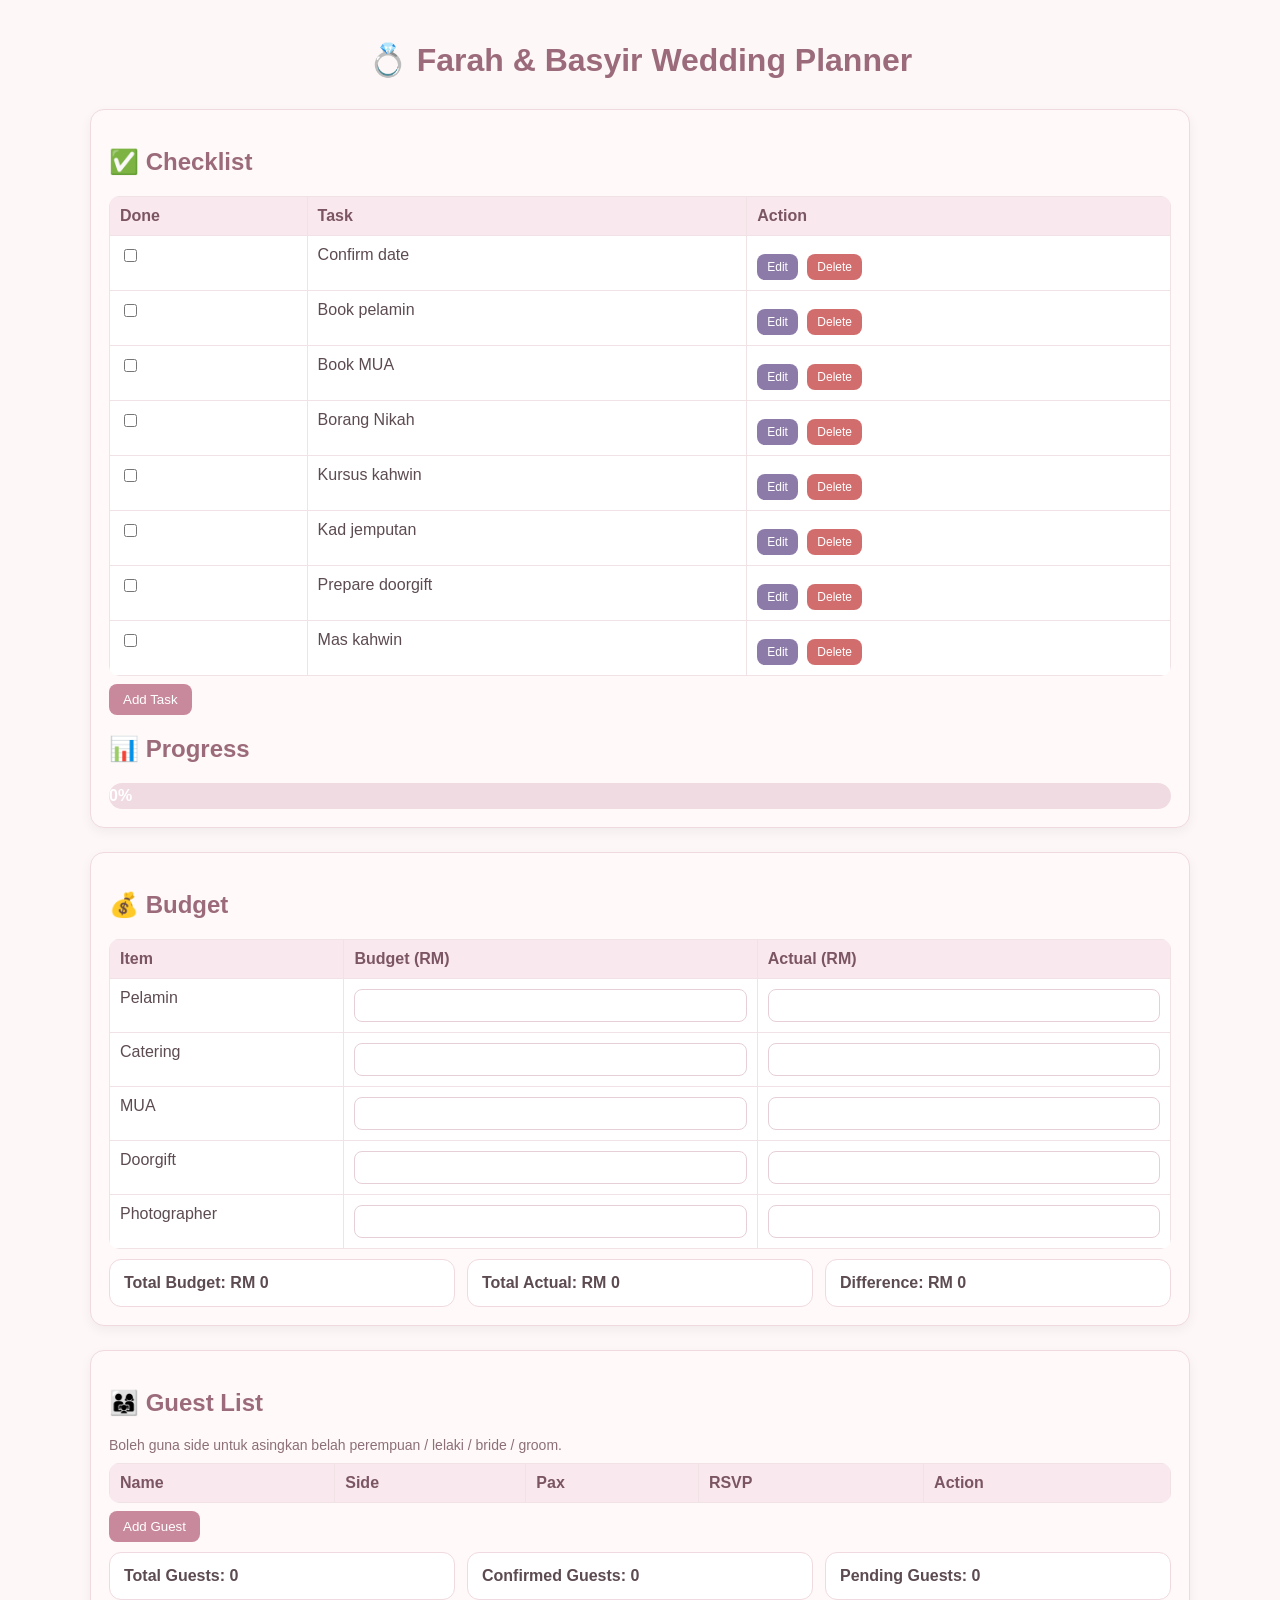
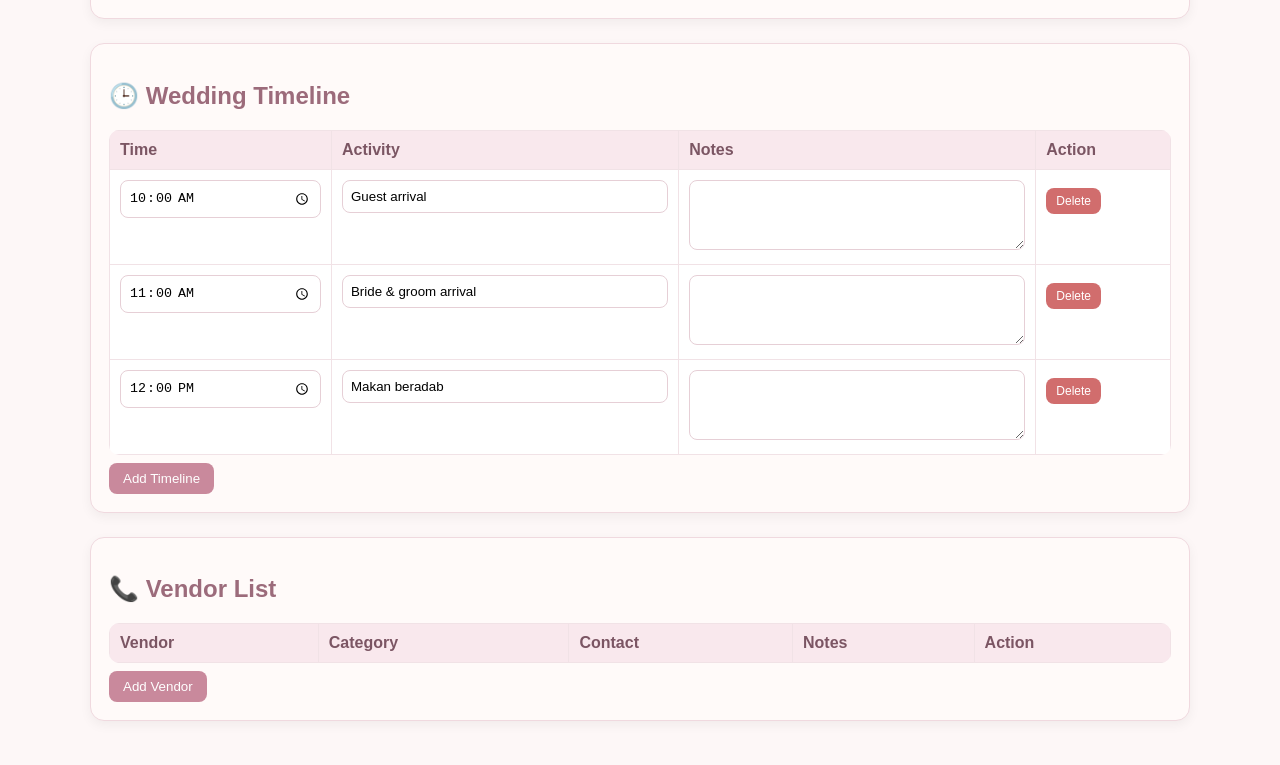
==== commit 63f37ce1: "Enhance wedding planner layout and features Added styles and functionality for wedding planner featu" ====
--- a/index.html
+++ b/index.html
@@ -4,10 +4,142 @@
 <meta charset="UTF-8">
 <meta name="viewport" content="width=device-width, initial-scale=1.0">
 <title>Wedding Planner - Farah & Basyir</title>
-
-<link rel="stylesheet" href="style.css">
+<style>
+    body {
+        font-family: Arial, sans-serif;
+        background: #fdf7f7;
+        color: #5c4b51;
+        padding: 20px;
+        max-width: 1100px;
+        margin: auto;
+    }
+
+    h1, h2 {
+        color: #9c6b7b;
+    }
+
+    h1 {
+        text-align: center;
+        margin-bottom: 30px;
+    }
+
+    .card {
+        background: #fffaf9;
+        border: 1px solid #f0d9df;
+        border-radius: 14px;
+        padding: 18px;
+        margin-bottom: 24px;
+        box-shadow: 0 4px 12px rgba(0,0,0,0.05);
+    }
+
+    table {
+        width: 100%;
+        border-collapse: collapse;
+        margin-top: 10px;
+        background: white;
+        border-radius: 10px;
+        overflow: hidden;
+    }
+
+    th, td {
+        padding: 10px;
+        border: 1px solid #f1e2e6;
+        text-align: left;
+        vertical-align: top;
+    }
+
+    th {
+        background: #f9e8ed;
+        color: #7b5563;
+    }
+
+    .done {
+        background: #e9f7ef;
+    }
+
+    .progress-bar {
+        height: 26px;
+        background: #f1dbe2;
+        border-radius: 20px;
+        overflow: hidden;
+        margin-top: 10px;
+    }
+
+    .progress-fill {
+        height: 100%;
+        background: #c9899c;
+        width: 0%;
+        color: white;
+        text-align: center;
+        line-height: 26px;
+        font-weight: bold;
+        transition: 0.3s;
+    }
+
+    button {
+        padding: 8px 14px;
+        border: none;
+        background: #c9899c;
+        color: white;
+        border-radius: 8px;
+        cursor: pointer;
+        margin-right: 5px;
+        margin-top: 8px;
+    }
+
+    button:hover {
+        opacity: 0.9;
+    }
+
+    .btn-edit {
+        background: #8c7aa9;
+    }
+
+    .btn-delete {
+        background: #d16d6d;
+    }
+
+    .btn-small {
+        padding: 6px 10px;
+        font-size: 12px;
+    }
+
+    input[type="text"], input[type="number"], input[type="time"], select, textarea {
+        width: 100%;
+        padding: 8px;
+        box-sizing: border-box;
+        border: 1px solid #e6cfd6;
+        border-radius: 8px;
+        background: #fff;
+    }
+
+    textarea {
+        resize: vertical;
+        min-height: 70px;
+    }
+
+    .summary-box {
+        display: grid;
+        grid-template-columns: repeat(auto-fit, minmax(220px, 1fr));
+        gap: 12px;
+        margin-top: 10px;
+    }
+
+    .summary-item {
+        background: #fff;
+        border: 1px solid #f0d9df;
+        border-radius: 12px;
+        padding: 14px;
+        font-weight: bold;
+    }
+
+    .section-note {
+        color: #8c6f78;
+        font-size: 14px;
+        margin-top: 4px;
+    }
+</style>
 </head>
-
 <body>
 
 <h1>💍 Farah & Basyir Wedding Planner</h1>
@@ -73,6 +205,7 @@
 
 <div class="card">
     <h2>👨‍👩‍👧 Guest List</h2>
+    <div class="section-note">Boleh guna side untuk asingkan belah perempuan / lelaki / bride / groom.</div>
     <table id="guestTable">
         <tr>
             <th>Name</th>
@@ -91,8 +224,372 @@
     </div>
 </div>
 
+<div class="card">
+    <h2>🕒 Wedding Timeline</h2>
+    <table id="timelineTable">
+        <tr>
+            <th>Time</th>
+            <th>Activity</th>
+            <th>Notes</th>
+            <th>Action</th>
+        </tr>
+    </table>
+    <button onclick="addTimeline()">Add Timeline</button>
+</div>
+
+<div class="card">
+    <h2>📞 Vendor List</h2>
+    <table id="vendorTable">
+        <tr>
+            <th>Vendor</th>
+            <th>Category</th>
+            <th>Contact</th>
+            <th>Notes</th>
+            <th>Action</th>
+        </tr>
+    </table>
+    <button onclick="addVendor()">Add Vendor</button>
+</div>
+
 <script>
-// (JS sama — tak perlu ubah apa-apa dari code you)
+let tasks = JSON.parse(localStorage.getItem("weddingTasks")) || [
+    { text: "Confirm date", done: false },
+    { text: "Book pelamin", done: false },
+    { text: "Book MUA", done: false },
+    { text: "Borang Nikah", done: false },
+    { text: "Kursus kahwin", done: false },
+    { text: "Kad jemputan", done: false },
+    { text: "Prepare doorgift", done: false },
+    { text: "Mas kahwin", done: false }
+];
+
+let guests = JSON.parse(localStorage.getItem("weddingGuests")) || [];
+let timelines = JSON.parse(localStorage.getItem("weddingTimelines")) || [
+    { time: "10:00", activity: "Guest arrival", notes: "" },
+    { time: "11:00", activity: "Bride & groom arrival", notes: "" },
+    { time: "12:00", activity: "Makan beradab", notes: "" }
+];
+let vendors = JSON.parse(localStorage.getItem("weddingVendors")) || [];
+
+function saveTasks() {
+    localStorage.setItem("weddingTasks", JSON.stringify(tasks));
+}
+
+function saveGuests() {
+    localStorage.setItem("weddingGuests", JSON.stringify(guests));
+}
+
+function saveTimelines() {
+    localStorage.setItem("weddingTimelines", JSON.stringify(timelines));
+}
+
+function saveVendors() {
+    localStorage.setItem("weddingVendors", JSON.stringify(vendors));
+}
+
+function saveBudget() {
+    const budgetData = {
+        budgetPelamin: document.getElementById("budgetPelamin").value,
+        actualPelamin: document.getElementById("actualPelamin").value,
+        budgetCatering: document.getElementById("budgetCatering").value,
+        actualCatering: document.getElementById("actualCatering").value,
+        budgetMUA: document.getElementById("budgetMUA").value,
+        actualMUA: document.getElementById("actualMUA").value,
+        budgetDoorgift: document.getElementById("budgetDoorgift").value,
+        actualDoorgift: document.getElementById("actualDoorgift").value,
+        budgetPhoto: document.getElementById("budgetPhoto").value,
+        actualPhoto: document.getElementById("actualPhoto").value
+    };
+    localStorage.setItem("weddingBudget", JSON.stringify(budgetData));
+}
+
+function loadBudget() {
+    const budgetData = JSON.parse(localStorage.getItem("weddingBudget")) || {};
+    document.getElementById("budgetPelamin").value = budgetData.budgetPelamin || "";
+    document.getElementById("actualPelamin").value = budgetData.actualPelamin || "";
+    document.getElementById("budgetCatering").value = budgetData.budgetCatering || "";
+    document.getElementById("actualCatering").value = budgetData.actualCatering || "";
+    document.getElementById("budgetMUA").value = budgetData.budgetMUA || "";
+    document.getElementById("actualMUA").value = budgetData.actualMUA || "";
+    document.getElementById("budgetDoorgift").value = budgetData.budgetDoorgift || "";
+    document.getElementById("actualDoorgift").value = budgetData.actualDoorgift || "";
+    document.getElementById("budgetPhoto").value = budgetData.budgetPhoto || "";
+    document.getElementById("actualPhoto").value = budgetData.actualPhoto || "";
+}
+
+function numVal(id) {
+    return parseFloat(document.getElementById(id).value) || 0;
+}
+
+function updateBudgetSummary() {
+    const totalBudget =
+        numVal("budgetPelamin") +
+        numVal("budgetCatering") +
+        numVal("budgetMUA") +
+        numVal("budgetDoorgift") +
+        numVal("budgetPhoto");
+
+    const totalActual =
+        numVal("actualPelamin") +
+        numVal("actualCatering") +
+        numVal("actualMUA") +
+        numVal("actualDoorgift") +
+        numVal("actualPhoto");
+
+    const diff = totalBudget - totalActual;
+
+    document.getElementById("totalBudget").innerText = "RM " + totalBudget.toLocaleString();
+    document.getElementById("totalActual").innerText = "RM " + totalActual.toLocaleString();
+    document.getElementById("budgetDiff").innerText = "RM " + diff.toLocaleString();
+}
+
+function renderTasks() {
+    const table = document.getElementById("checklist");
+    table.innerHTML = `
+        <tr>
+            <th>Done</th>
+            <th>Task</th>
+            <th>Action</th>
+        </tr>
+    `;
+
+    tasks.forEach((task, index) => {
+        const row = table.insertRow();
+        if (task.done) row.classList.add("done");
+
+        row.innerHTML = `
+            <td><input type="checkbox" ${task.done ? "checked" : ""} onchange="toggleTask(${index})"></td>
+            <td>${task.text}</td>
+            <td>
+                <button class="btn-edit btn-small" onclick="editTask(${index})">Edit</button>
+                <button class="btn-delete btn-small" onclick="deleteTask(${index})">Delete</button>
+            </td>
+        `;
+    });
+
+    updateProgress();
+}
+
+function addTask() {
+    let task = prompt("Enter new task:");
+    if (task && task.trim() !== "") {
+        tasks.push({ text: task.trim(), done: false });
+        saveTasks();
+        renderTasks();
+    }
+}
+
+function editTask(index) {
+    let newTask = prompt("Edit task:", tasks[index].text);
+    if (newTask && newTask.trim() !== "") {
+        tasks[index].text = newTask.trim();
+        saveTasks();
+        renderTasks();
+    }
+}
+
+function deleteTask(index) {
+    if (confirm("Delete this task?")) {
+        tasks.splice(index, 1);
+        saveTasks();
+        renderTasks();
+    }
+}
+
+function toggleTask(index) {
+    tasks[index].done = !tasks[index].done;
+    saveTasks();
+    renderTasks();
+}
+
+function updateProgress() {
+    let total = tasks.length;
+    let checked = tasks.filter(task => task.done).length;
+    let percent = total === 0 ? 0 : Math.round((checked / total) * 100);
+
+    let bar = document.getElementById("progressFill");
+    bar.style.width = percent + "%";
+    bar.innerText = percent + "%";
+}
+
+function renderGuests() {
+    const table = document.getElementById("guestTable");
+    table.innerHTML = `
+        <tr>
+            <th>Name</th>
+            <th>Side</th>
+            <th>Pax</th>
+            <th>RSVP</th>
+            <th>Action</th>
+        </tr>
+    `;
+
+    guests.forEach((guest, index) => {
+        const row = table.insertRow();
+        row.innerHTML = `
+            <td><input type="text" value="${guest.name || ""}" onchange="updateGuest(${index}, 'name', this.value)"></td>
+            <td>
+                <select onchange="updateGuest(${index}, 'side', this.value)">
+                    <option value="Perempuan" ${guest.side === "Perempuan" ? "selected" : ""}>Perempuan</option>
+                    <option value="Lelaki" ${guest.side === "Lelaki" ? "selected" : ""}>Lelaki</option>
+                    <option value="Bride" ${guest.side === "Bride" ? "selected" : ""}>Bride</option>
+                    <option value="Groom" ${guest.side === "Groom" ? "selected" : ""}>Groom</option>
+                </select>
+            </td>
+            <td><input type="number" min="1" value="${guest.pax || 1}" onchange="updateGuest(${index}, 'pax', this.value)"></td>
+            <td>
+                <select onchange="updateGuest(${index}, 'rsvp', this.value)">
+                    <option value="Pending" ${guest.rsvp === "Pending" ? "selected" : ""}>Pending</option>
+                    <option value="Confirm" ${guest.rsvp === "Confirm" ? "selected" : ""}>Confirm</option>
+                    <option value="Declined" ${guest.rsvp === "Declined" ? "selected" : ""}>Declined</option>
+                </select>
+            </td>
+            <td><button class="btn-delete btn-small" onclick="deleteGuest(${index})">Delete</button></td>
+        `;
+    });
+
+    updateGuestSummary();
+}
+
+function addGuest() {
+    guests.push({
+        name: "",
+        side: "Perempuan",
+        pax: 1,
+        rsvp: "Pending"
+    });
+    saveGuests();
+    renderGuests();
+}
+
+function updateGuest(index, field, value) {
+    if (field === "pax") value = parseInt(value) || 1;
+    guests[index][field] = value;
+    saveGuests();
+    updateGuestSummary();
+}
+
+function deleteGuest(index) {
+    if (confirm("Delete this guest?")) {
+        guests.splice(index, 1);
+        saveGuests();
+        renderGuests();
+    }
+}
+
+function updateGuestSummary() {
+    let total = guests.reduce((sum, guest) => sum + (parseInt(guest.pax) || 0), 0);
+    let confirmed = guests
+        .filter(guest => guest.rsvp === "Confirm")
+        .reduce((sum, guest) => sum + (parseInt(guest.pax) || 0), 0);
+    let pending = guests
+        .filter(guest => guest.rsvp === "Pending")
+        .reduce((sum, guest) => sum + (parseInt(guest.pax) || 0), 0);
+
+    document.getElementById("guestTotal").innerText = total;
+    document.getElementById("guestConfirmed").innerText = confirmed;
+    document.getElementById("guestPending").innerText = pending;
+}
+
+function renderTimelines() {
+    const table = document.getElementById("timelineTable");
+    table.innerHTML = `
+        <tr>
+            <th>Time</th>
+            <th>Activity</th>
+            <th>Notes</th>
+            <th>Action</th>
+        </tr>
+    `;
+
+    timelines.forEach((item, index) => {
+        const row = table.insertRow();
+        row.innerHTML = `
+            <td><input type="time" value="${item.time || ""}" onchange="updateTimeline(${index}, 'time', this.value)"></td>
+            <td><input type="text" value="${item.activity || ""}" onchange="updateTimeline(${index}, 'activity', this.value)"></td>
+            <td><textarea onchange="updateTimeline(${index}, 'notes', this.value)">${item.notes || ""}</textarea></td>
+            <td><button class="btn-delete btn-small" onclick="deleteTimeline(${index})">Delete</button></td>
+        `;
+    });
+}
+
+function addTimeline() {
+    timelines.push({
+        time: "",
+        activity: "",
+        notes: ""
+    });
+    saveTimelines();
+    renderTimelines();
+}
+
+function updateTimeline(index, field, value) {
+    timelines[index][field] = value;
+    saveTimelines();
+}
+
+function deleteTimeline(index) {
+    if (confirm("Delete this timeline item?")) {
+        timelines.splice(index, 1);
+        saveTimelines();
+        renderTimelines();
+    }
+}
+
+function renderVendors() {
+    const table = document.getElementById("vendorTable");
+    table.innerHTML = `
+        <tr>
+            <th>Vendor</th>
+            <th>Category</th>
+            <th>Contact</th>
+            <th>Notes</th>
+            <th>Action</th>
+        </tr>
+    `;
+
+    vendors.forEach((vendor, index) => {
+        const row = table.insertRow();
+        row.innerHTML = `
+            <td><input type="text" value="${vendor.name || ""}" onchange="updateVendor(${index}, 'name', this.value)"></td>
+            <td><input type="text" value="${vendor.category || ""}" onchange="updateVendor(${index}, 'category', this.value)"></td>
+            <td><input type="text" value="${vendor.contact || ""}" onchange="updateVendor(${index}, 'contact', this.value)"></td>
+            <td><textarea onchange="updateVendor(${index}, 'notes', this.value)">${vendor.notes || ""}</textarea></td>
+            <td><button class="btn-delete btn-small" onclick="deleteVendor(${index})">Delete</button></td>
+        `;
+    });
+}
+
+function addVendor() {
+    vendors.push({
+        name: "",
+        category: "",
+        contact: "",
+        notes: ""
+    });
+    saveVendors();
+    renderVendors();
+}
+
+function updateVendor(index, field, value) {
+    vendors[index][field] = value;
+    saveVendors();
+}
+
+function deleteVendor(index) {
+    if (confirm("Delete this vendor?")) {
+        vendors.splice(index, 1);
+        saveVendors();
+        renderVendors();
+    }
+}
+
+renderTasks();
+renderGuests();
+renderTimelines();
+renderVendors();
+loadBudget();
+updateBudgetSummary();
 </script>
 
 </body>
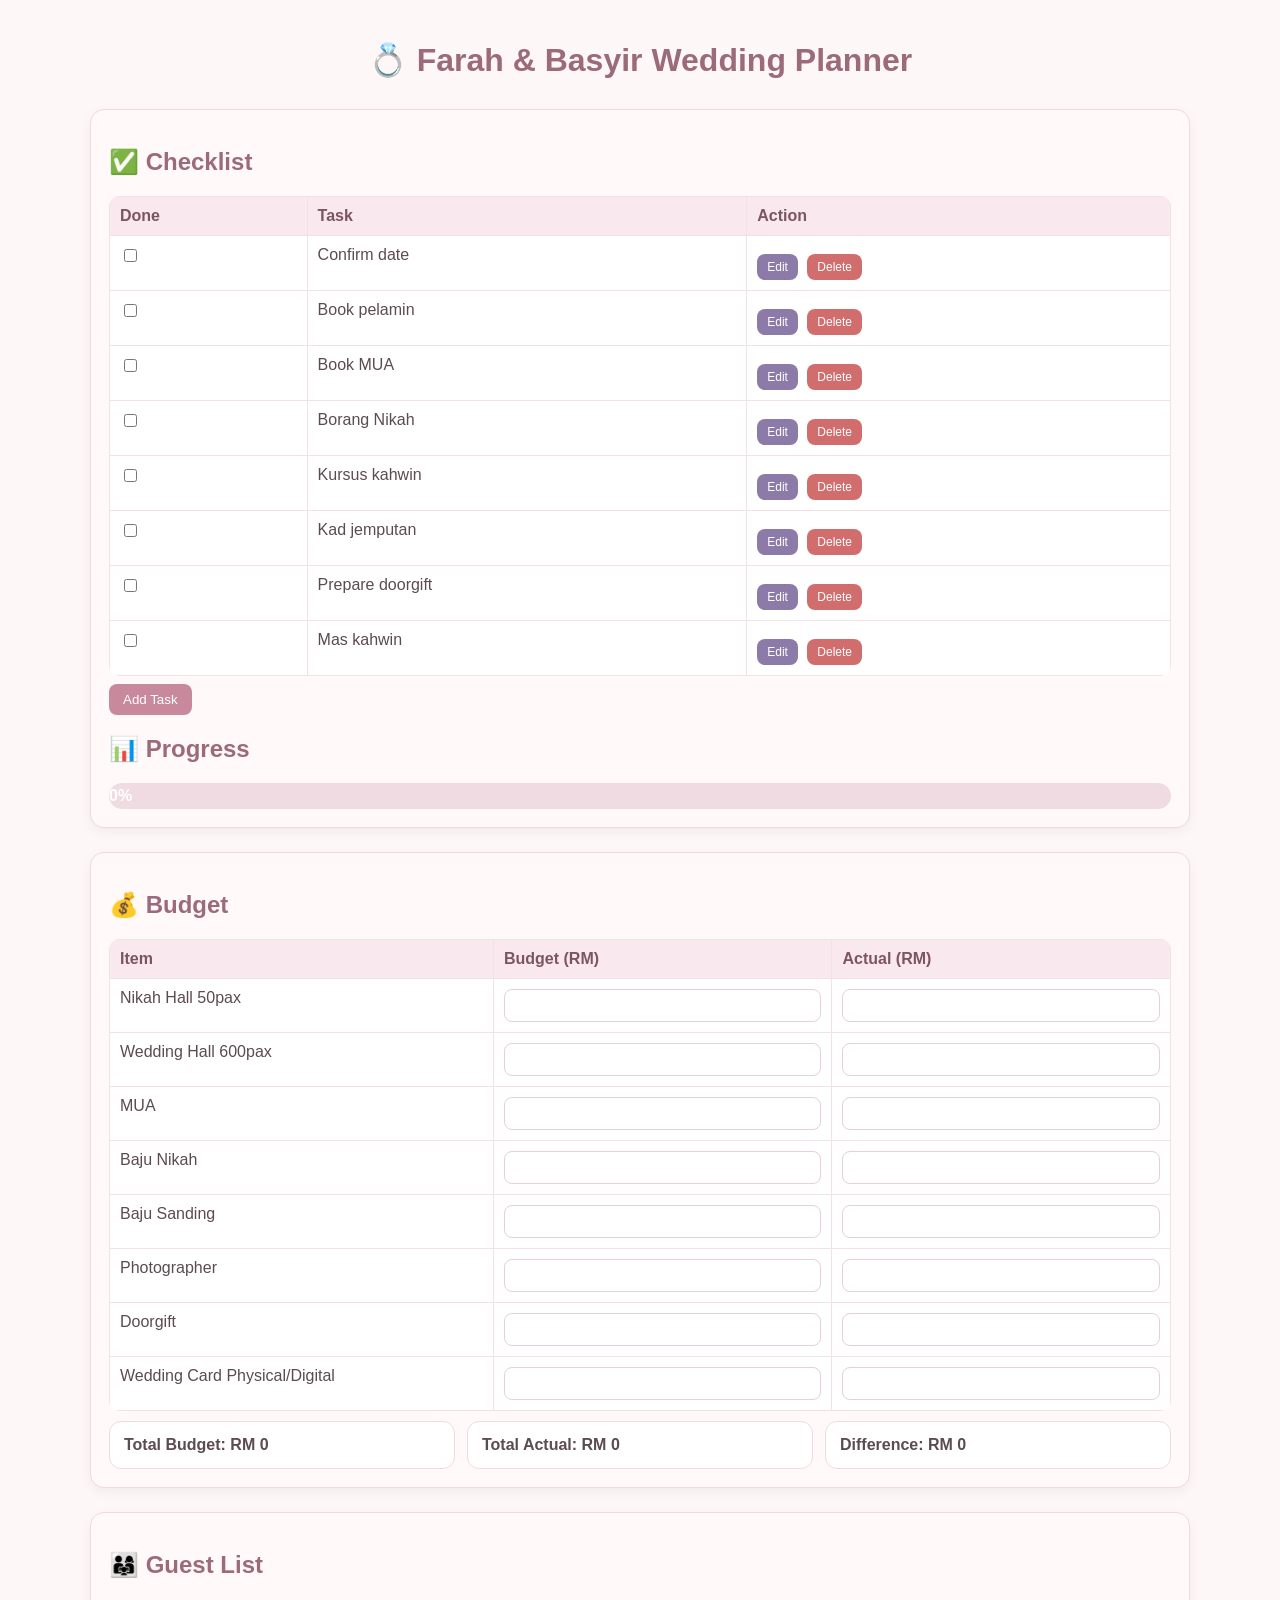
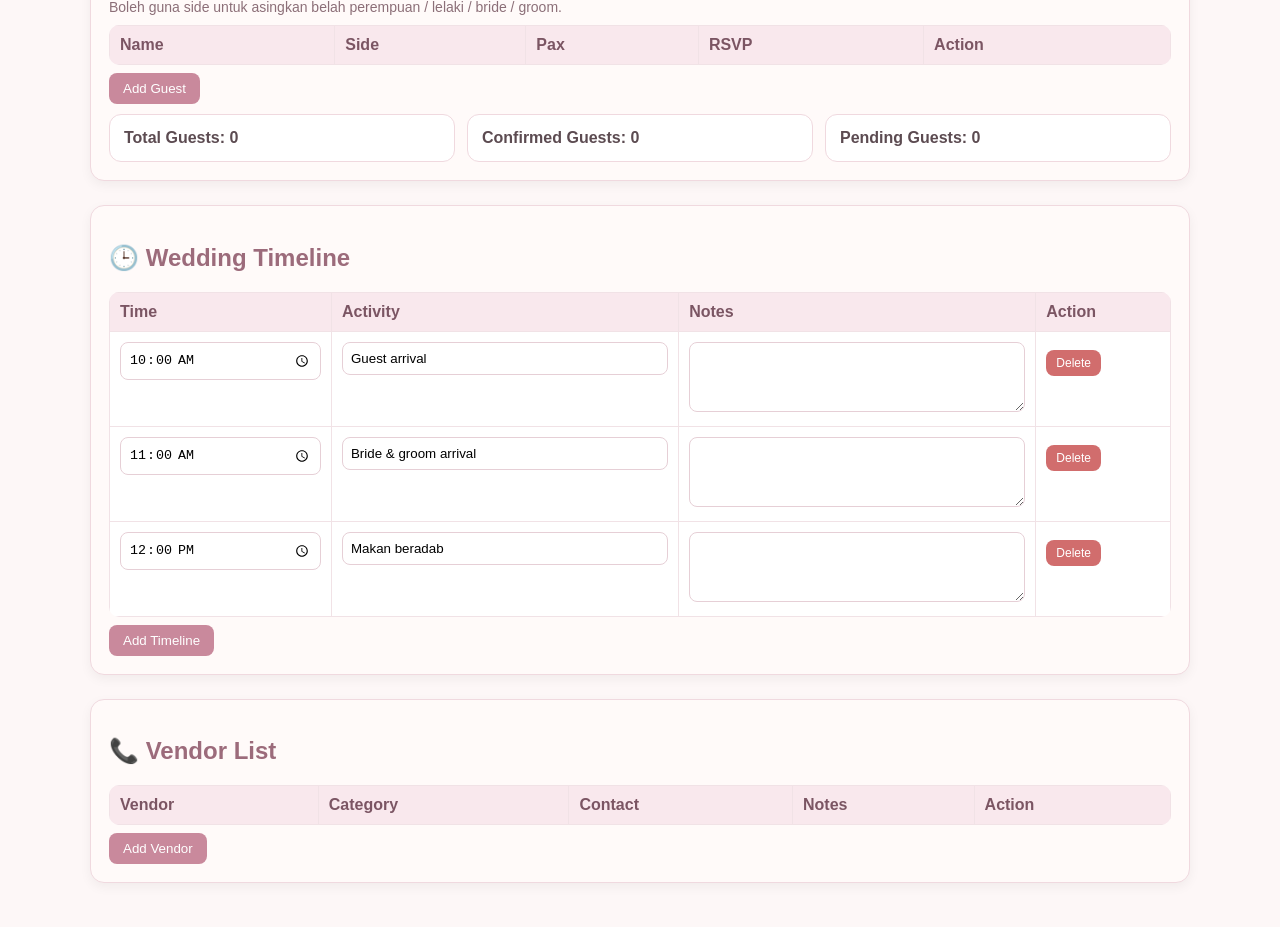
==== commit 211b5a80: "Update index.html" ====
--- a/index.html
+++ b/index.html
@@ -170,14 +170,14 @@
             <th>Actual (RM)</th>
         </tr>
         <tr>
-            <td>Pelamin</td>
-            <td><input type="number" id="budgetPelamin" oninput="saveBudget(); updateBudgetSummary();"></td>
-            <td><input type="number" id="actualPelamin" oninput="saveBudget(); updateBudgetSummary();"></td>
-        </tr>
-        <tr>
-            <td>Catering</td>
-            <td><input type="number" id="budgetCatering" oninput="saveBudget(); updateBudgetSummary();"></td>
-            <td><input type="number" id="actualCatering" oninput="saveBudget(); updateBudgetSummary();"></td>
+            <td>Nikah Hall 50pax</td>
+            <td><input type="number" id="budgetNikah" oninput="saveBudget(); updateBudgetSummary();"></td>
+            <td><input type="number" id="actualNikah" oninput="saveBudget(); updateBudgetSummary();"></td>
+        </tr>
+        <tr>
+            <td>Wedding Hall 600pax</td>
+            <td><input type="number" id="budgetHall" oninput="saveBudget(); updateBudgetSummary();"></td>
+            <td><input type="number" id="actualHall" oninput="saveBudget(); updateBudgetSummary();"></td>
         </tr>
         <tr>
             <td>MUA</td>
@@ -185,14 +185,29 @@
             <td><input type="number" id="actualMUA" oninput="saveBudget(); updateBudgetSummary();"></td>
         </tr>
         <tr>
+            <td>Baju Nikah</td>
+            <td><input type="number" id="budgetBN" oninput="saveBudget(); updateBudgetSummary();"></td>
+            <td><input type="number" id="actualBN" oninput="saveBudget(); updateBudgetSummary();"></td>
+        </tr>
+        <tr>
+            <td>Baju Sanding</td>
+            <td><input type="number" id="budgetBS" oninput="saveBudget(); updateBudgetSummary();"></td>
+            <td><input type="number" id="actualBS" oninput="saveBudget(); updateBudgetSummary();"></td>
+        </tr>
+        <tr>
+            <td>Photographer</td>
+            <td><input type="number" id="budgetPhoto" oninput="saveBudget(); updateBudgetSummary();"></td>
+            <td><input type="number" id="actualPhoto" oninput="saveBudget(); updateBudgetSummary();"></td>
+        </tr>
+        <tr>
             <td>Doorgift</td>
             <td><input type="number" id="budgetDoorgift" oninput="saveBudget(); updateBudgetSummary();"></td>
             <td><input type="number" id="actualDoorgift" oninput="saveBudget(); updateBudgetSummary();"></td>
         </tr>
         <tr>
-            <td>Photographer</td>
-            <td><input type="number" id="budgetPhoto" oninput="saveBudget(); updateBudgetSummary();"></td>
-            <td><input type="number" id="actualPhoto" oninput="saveBudget(); updateBudgetSummary();"></td>
+            <td>Wedding Card Physical/Digital</td>
+            <td><input type="number" id="budgetCard" oninput="saveBudget(); updateBudgetSummary();"></td>
+            <td><input type="number" id="actualCard" oninput="saveBudget(); updateBudgetSummary();"></td>
         </tr>
     </table>
 
@@ -289,32 +304,44 @@
 
 function saveBudget() {
     const budgetData = {
-        budgetPelamin: document.getElementById("budgetPelamin").value,
-        actualPelamin: document.getElementById("actualPelamin").value,
-        budgetCatering: document.getElementById("budgetCatering").value,
-        actualCatering: document.getElementById("actualCatering").value,
+        budgetNikah: document.getElementById("budgetNikah").value,
+        actualNikah: document.getElementById("actualNikah").value,
+        budgetHall: document.getElementById("budgetHall").value,
+        actualHall: document.getElementById("actualHall").value,
         budgetMUA: document.getElementById("budgetMUA").value,
         actualMUA: document.getElementById("actualMUA").value,
+        budgetBN: document.getElementById("budgetBN").value,
+        actualBN: document.getElementById("actualBN").value,
+        budgetBS: document.getElementById("budgetBS").value,
+        actualBS: document.getElementById("actualBS").value,
         budgetDoorgift: document.getElementById("budgetDoorgift").value,
         actualDoorgift: document.getElementById("actualDoorgift").value,
         budgetPhoto: document.getElementById("budgetPhoto").value,
-        actualPhoto: document.getElementById("actualPhoto").value
+        actualPhoto: document.getElementById("actualPhoto").value,
+        budgetCard: document.getElementById("budgetCard").value,
+        actualCard: document.getElementById("actualCard").value
     };
     localStorage.setItem("weddingBudget", JSON.stringify(budgetData));
 }
 
 function loadBudget() {
     const budgetData = JSON.parse(localStorage.getItem("weddingBudget")) || {};
-    document.getElementById("budgetPelamin").value = budgetData.budgetPelamin || "";
-    document.getElementById("actualPelamin").value = budgetData.actualPelamin || "";
-    document.getElementById("budgetCatering").value = budgetData.budgetCatering || "";
-    document.getElementById("actualCatering").value = budgetData.actualCatering || "";
+    document.getElementById("budgetNikah").value = budgetData.budgetNikah || "";
+    document.getElementById("actualNikah").value = budgetData.actualNikah || "";
+    document.getElementById("budgetHall").value = budgetData.budgetHall || "";
+    document.getElementById("actualHall").value = budgetData.actualHall || "";
     document.getElementById("budgetMUA").value = budgetData.budgetMUA || "";
     document.getElementById("actualMUA").value = budgetData.actualMUA || "";
+    document.getElementById("budgetBN").value = budgetData.budgetBN || "";
+    document.getElementById("actualBN").value = budgetData.actualBN || "";
+    document.getElementById("budgetBS").value = budgetData.budgetBS || "";
+    document.getElementById("actualBS").value = budgetData.actualBS || "";
     document.getElementById("budgetDoorgift").value = budgetData.budgetDoorgift || "";
     document.getElementById("actualDoorgift").value = budgetData.actualDoorgift || "";
     document.getElementById("budgetPhoto").value = budgetData.budgetPhoto || "";
     document.getElementById("actualPhoto").value = budgetData.actualPhoto || "";
+    document.getElementById("budgetCard").value = budgetData.budgetCard || "";
+    document.getElementById("actualCard").value = budgetData.actualCard || "";
 }
 
 function numVal(id) {
@@ -323,18 +350,24 @@
 
 function updateBudgetSummary() {
     const totalBudget =
-        numVal("budgetPelamin") +
-        numVal("budgetCatering") +
+        numVal("budgetNikah") +
+        numVal("budgetHall") +
         numVal("budgetMUA") +
+        numVal("budgetBN") +
+        numVal("budgetBS") +
         numVal("budgetDoorgift") +
-        numVal("budgetPhoto");
+        numVal("budgetPhoto") +
+        numVal("budgetCard");
 
     const totalActual =
-        numVal("actualPelamin") +
-        numVal("actualCatering") +
+        numVal("actualNikah") +
+        numVal("actualHall") +
         numVal("actualMUA") +
+        numVal("actualBN") +
+        numVal("actualBS") +
         numVal("actualDoorgift") +
-        numVal("actualPhoto");
+        numVal("actualPhoto") +
+        numVal("actualCard");
 
     const diff = totalBudget - totalActual;
 
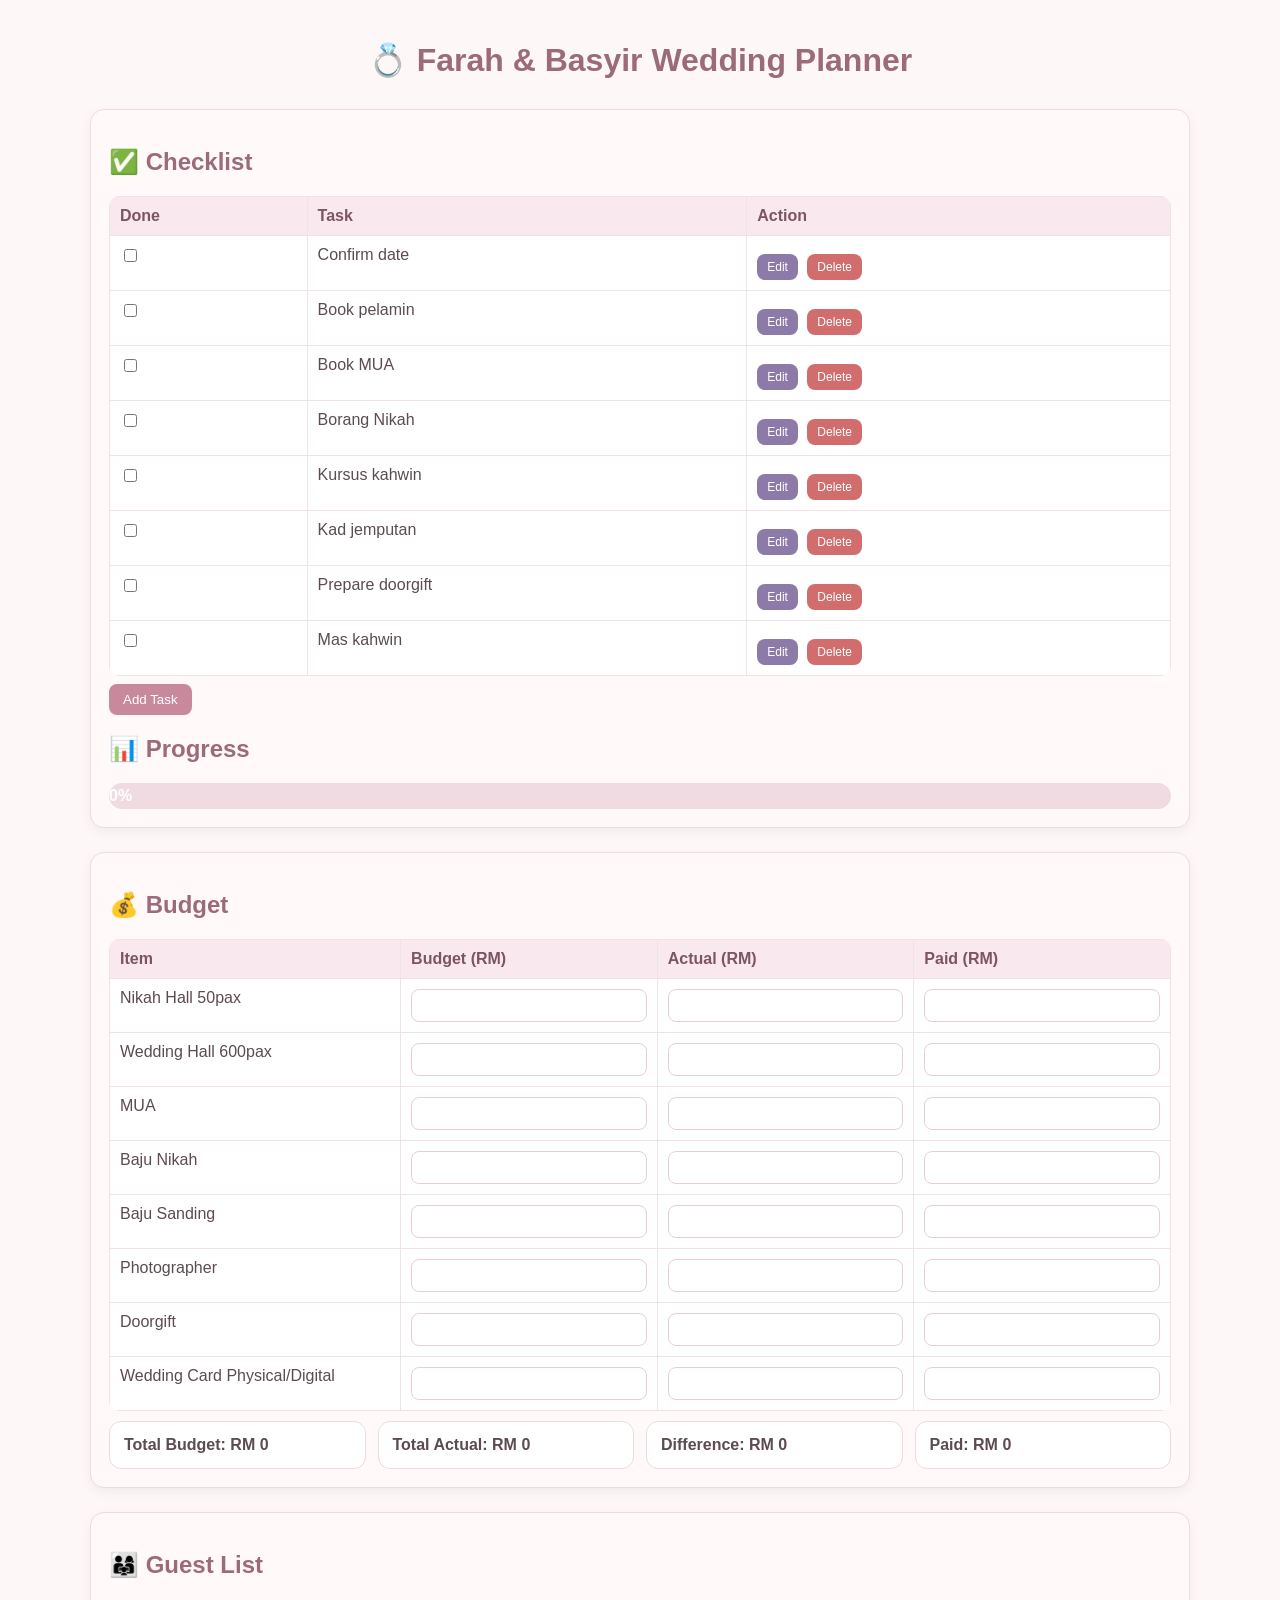
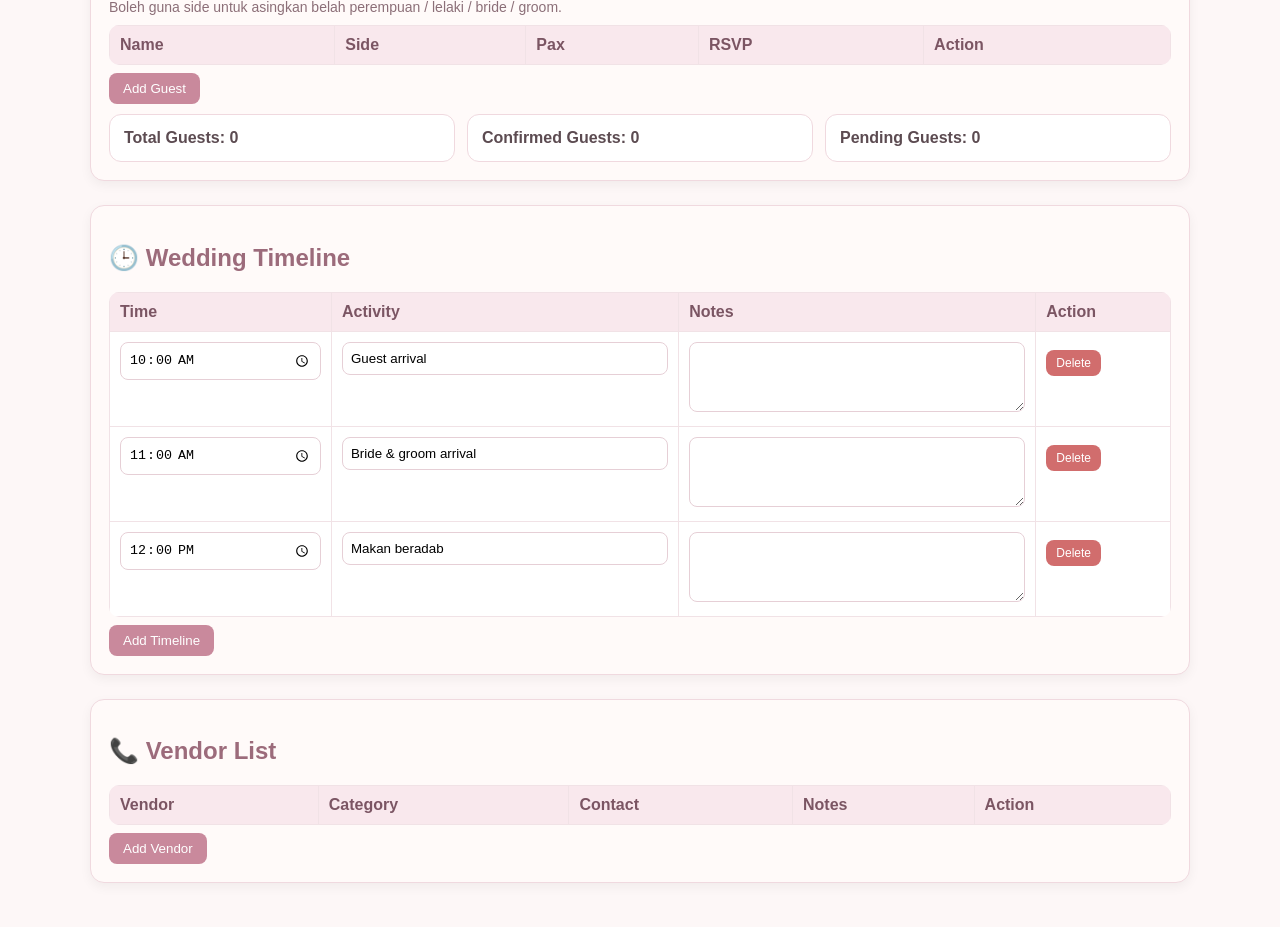
==== commit 38a01518: "Add 'Paid' column and update budget calculations" ====
--- a/index.html
+++ b/index.html
@@ -168,46 +168,55 @@
             <th>Item</th>
             <th>Budget (RM)</th>
             <th>Actual (RM)</th>
+            <th>Paid (RM)</th>
         </tr>
         <tr>
             <td>Nikah Hall 50pax</td>
             <td><input type="number" id="budgetNikah" oninput="saveBudget(); updateBudgetSummary();"></td>
             <td><input type="number" id="actualNikah" oninput="saveBudget(); updateBudgetSummary();"></td>
+            <td><input type="number" id="paidNikah" oninput="saveBudget(); updateBudgetSummary();"></td>
         </tr>
         <tr>
             <td>Wedding Hall 600pax</td>
             <td><input type="number" id="budgetHall" oninput="saveBudget(); updateBudgetSummary();"></td>
             <td><input type="number" id="actualHall" oninput="saveBudget(); updateBudgetSummary();"></td>
+            <td><input type="number" id="paidHall" oninput="saveBudget(); updateBudgetSummary();"></td>
         </tr>
         <tr>
             <td>MUA</td>
             <td><input type="number" id="budgetMUA" oninput="saveBudget(); updateBudgetSummary();"></td>
             <td><input type="number" id="actualMUA" oninput="saveBudget(); updateBudgetSummary();"></td>
+            <td><input type="number" id="paidMUA" oninput="saveBudget(); updateBudgetSummary();"></td>
         </tr>
         <tr>
             <td>Baju Nikah</td>
             <td><input type="number" id="budgetBN" oninput="saveBudget(); updateBudgetSummary();"></td>
             <td><input type="number" id="actualBN" oninput="saveBudget(); updateBudgetSummary();"></td>
+            <td><input type="number" id="paidBN" oninput="saveBudget(); updateBudgetSummary();"></td>
         </tr>
         <tr>
             <td>Baju Sanding</td>
             <td><input type="number" id="budgetBS" oninput="saveBudget(); updateBudgetSummary();"></td>
             <td><input type="number" id="actualBS" oninput="saveBudget(); updateBudgetSummary();"></td>
+            <td><input type="number" id="paidBS" oninput="saveBudget(); updateBudgetSummary();"></td>
         </tr>
         <tr>
             <td>Photographer</td>
             <td><input type="number" id="budgetPhoto" oninput="saveBudget(); updateBudgetSummary();"></td>
             <td><input type="number" id="actualPhoto" oninput="saveBudget(); updateBudgetSummary();"></td>
+            <td><input type="number" id="paidPhoto" oninput="saveBudget(); updateBudgetSummary();"></td>
         </tr>
         <tr>
             <td>Doorgift</td>
             <td><input type="number" id="budgetDoorgift" oninput="saveBudget(); updateBudgetSummary();"></td>
             <td><input type="number" id="actualDoorgift" oninput="saveBudget(); updateBudgetSummary();"></td>
+            <td><input type="number" id="paidDoorgift" oninput="saveBudget(); updateBudgetSummary();"></td>
         </tr>
         <tr>
             <td>Wedding Card Physical/Digital</td>
             <td><input type="number" id="budgetCard" oninput="saveBudget(); updateBudgetSummary();"></td>
             <td><input type="number" id="actualCard" oninput="saveBudget(); updateBudgetSummary();"></td>
+            <td><input type="number" id="paidCard" oninput="saveBudget(); updateBudgetSummary();"></td>
         </tr>
     </table>
 
@@ -215,6 +224,7 @@
         <div class="summary-item">Total Budget: <span id="totalBudget">RM 0</span></div>
         <div class="summary-item">Total Actual: <span id="totalActual">RM 0</span></div>
         <div class="summary-item">Difference: <span id="budgetDiff">RM 0</span></div>
+        <div class="summary-item">Paid: <span id="totalPaid">RM 0</span></div>
     </div>
 </div>
 
@@ -306,20 +316,28 @@
     const budgetData = {
         budgetNikah: document.getElementById("budgetNikah").value,
         actualNikah: document.getElementById("actualNikah").value,
+        paidNikah: document.getElementById("paidNikah").value,
         budgetHall: document.getElementById("budgetHall").value,
         actualHall: document.getElementById("actualHall").value,
+        paidHall: document.getElementById("paidHall").value,
         budgetMUA: document.getElementById("budgetMUA").value,
         actualMUA: document.getElementById("actualMUA").value,
+        paidMUA: document.getElementById("paidMUA").value,
         budgetBN: document.getElementById("budgetBN").value,
         actualBN: document.getElementById("actualBN").value,
+        paidBN: document.getElementById("paidBN").value,
         budgetBS: document.getElementById("budgetBS").value,
         actualBS: document.getElementById("actualBS").value,
+        paidBS: document.getElementById("paidBS").value,
         budgetDoorgift: document.getElementById("budgetDoorgift").value,
         actualDoorgift: document.getElementById("actualDoorgift").value,
+        paidDoorgift: document.getElementById("paidDoorgift").value,
         budgetPhoto: document.getElementById("budgetPhoto").value,
         actualPhoto: document.getElementById("actualPhoto").value,
+        paidPhoto: document.getElementById("paidPhoto").value,
         budgetCard: document.getElementById("budgetCard").value,
-        actualCard: document.getElementById("actualCard").value
+        actualCard: document.getElementById("actualCard").value,
+        paidCard: document.getElementById("paidCard").value
     };
     localStorage.setItem("weddingBudget", JSON.stringify(budgetData));
 }
@@ -328,20 +346,28 @@
     const budgetData = JSON.parse(localStorage.getItem("weddingBudget")) || {};
     document.getElementById("budgetNikah").value = budgetData.budgetNikah || "";
     document.getElementById("actualNikah").value = budgetData.actualNikah || "";
+    document.getElementById("paidNikah").value = budgetData.paidNikah || "";
     document.getElementById("budgetHall").value = budgetData.budgetHall || "";
     document.getElementById("actualHall").value = budgetData.actualHall || "";
+    document.getElementById("paidHall").value = budgetData.paidHall || "";
     document.getElementById("budgetMUA").value = budgetData.budgetMUA || "";
     document.getElementById("actualMUA").value = budgetData.actualMUA || "";
+    document.getElementById("paidMUA").value = budgetData.paidMUA || "";
     document.getElementById("budgetBN").value = budgetData.budgetBN || "";
     document.getElementById("actualBN").value = budgetData.actualBN || "";
+    document.getElementById("paidBN").value = budgetData.paidBN || "";
     document.getElementById("budgetBS").value = budgetData.budgetBS || "";
     document.getElementById("actualBS").value = budgetData.actualBS || "";
+    document.getElementById("paidBS").value = budgetData.paidBS || "";
     document.getElementById("budgetDoorgift").value = budgetData.budgetDoorgift || "";
     document.getElementById("actualDoorgift").value = budgetData.actualDoorgift || "";
+    document.getElementById("paidDoorgift").value = budgetData.paidDoorgift || "";
     document.getElementById("budgetPhoto").value = budgetData.budgetPhoto || "";
     document.getElementById("actualPhoto").value = budgetData.actualPhoto || "";
+    document.getElementById("paidPhoto").value = budgetData.paidPhoto || "";
     document.getElementById("budgetCard").value = budgetData.budgetCard || "";
     document.getElementById("actualCard").value = budgetData.actualCard || "";
+    document.getElementById("paidCard").value = budgetData.paidCard || "";
 }
 
 function numVal(id) {
@@ -369,11 +395,22 @@
         numVal("actualPhoto") +
         numVal("actualCard");
 
+    const totalPaid =
+        numVal("paidNikah") +
+        numVal("paidHall") +
+        numVal("paidMUA") +
+        numVal("paidBN") +
+        numVal("paidBS") +
+        numVal("paidDoorgift") +
+        numVal("paidPhoto") +
+        numVal("paidCard");
+
     const diff = totalBudget - totalActual;
 
     document.getElementById("totalBudget").innerText = "RM " + totalBudget.toLocaleString();
     document.getElementById("totalActual").innerText = "RM " + totalActual.toLocaleString();
     document.getElementById("budgetDiff").innerText = "RM " + diff.toLocaleString();
+    document.getElementById("totalPaid").innerText = "RM " + totalPaid.toLocaleString();
 }
 
 function renderTasks() {
